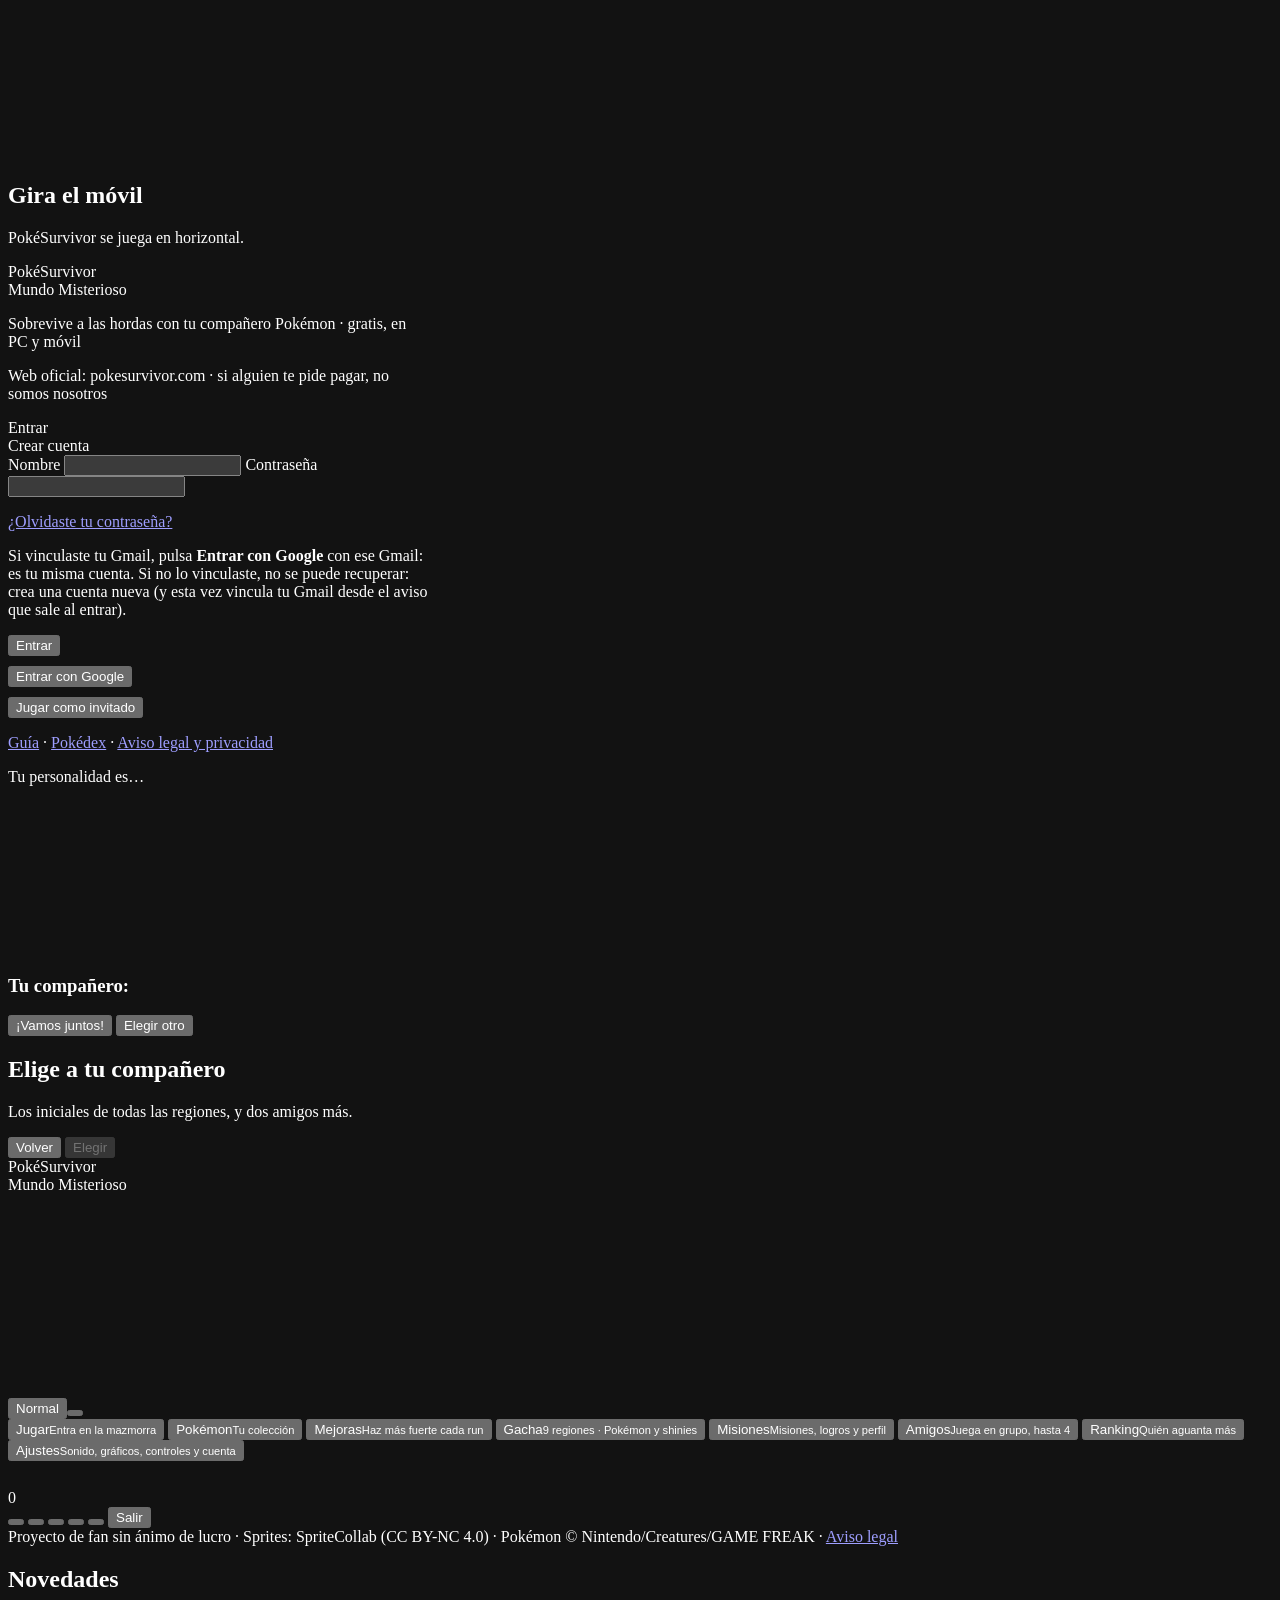
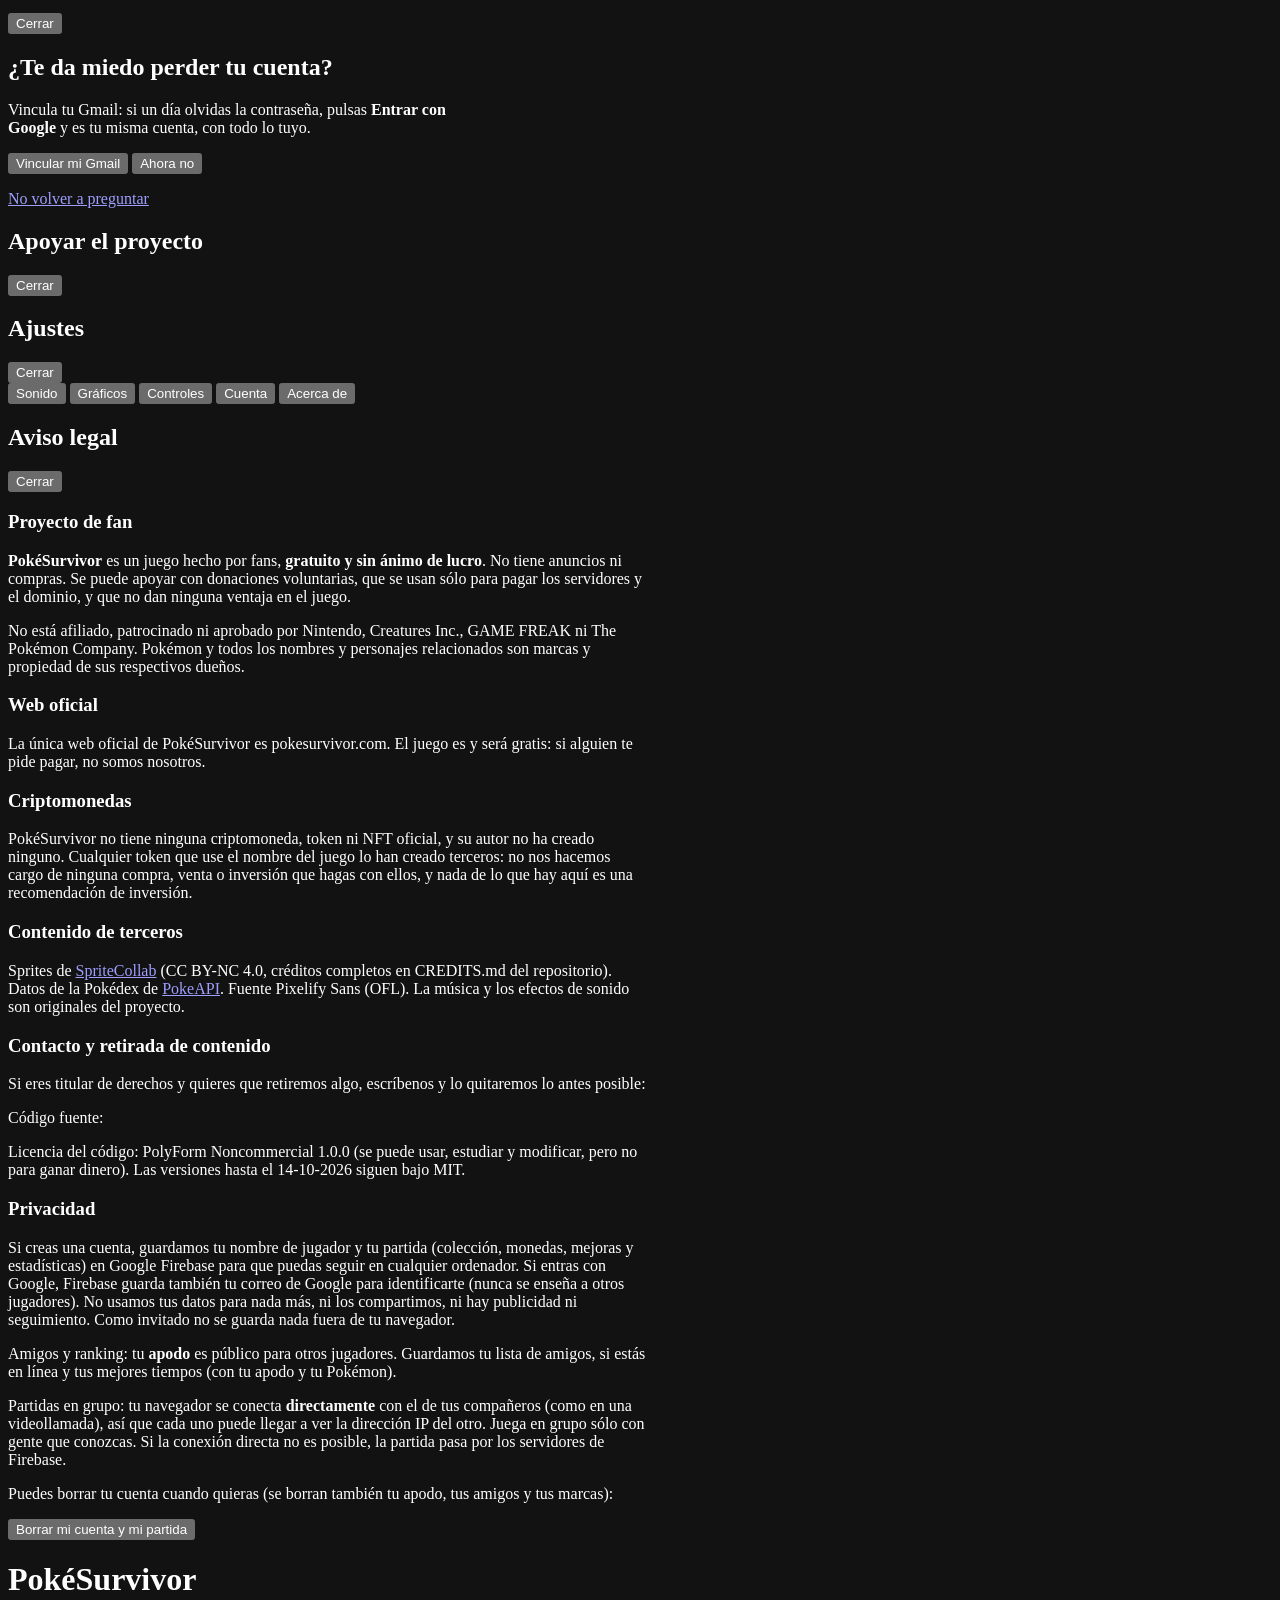
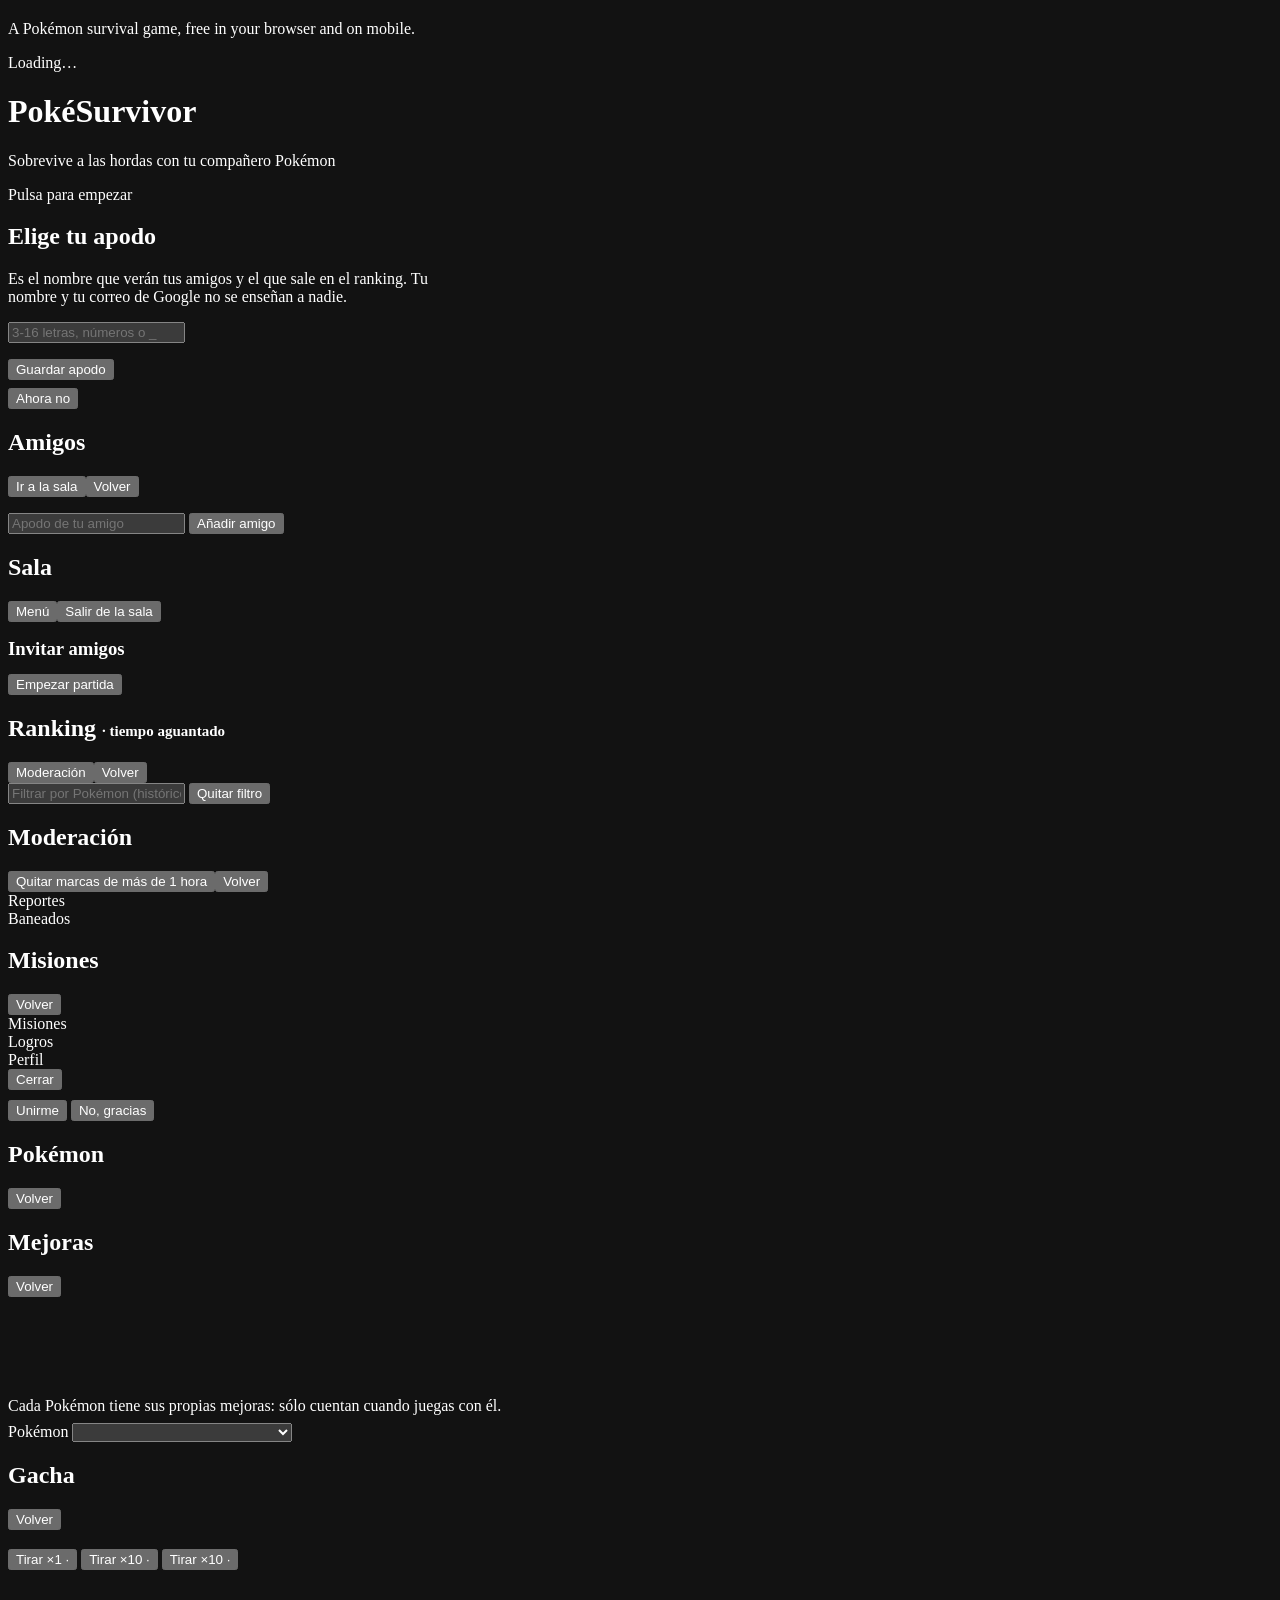
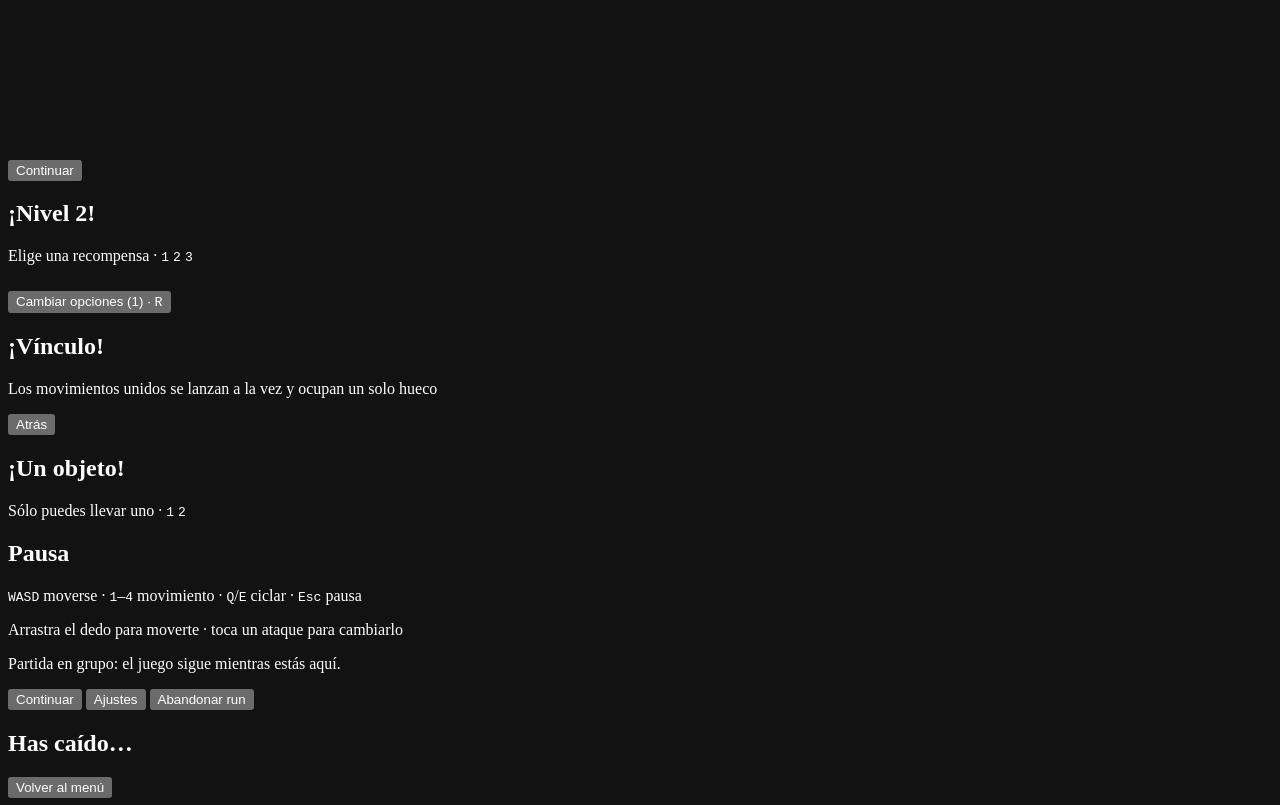
==== dev.html @ 1c5dee5b "WebGL: el mundo se dibuja con WebGL, la interfaz sigue en canvas 2D js/core/glctx.js: contexto compa" ====
<!doctype html>
<!-- dev.html: página fuente. Aquí se edita; index.html lo genera tools/build.js. -->
<html lang="es">
<head>
<meta charset="utf-8">
<meta name="robots" content="noindex">
<meta name="viewport" content="width=device-width,initial-scale=1,viewport-fit=cover">
<title>PokéSurvivor – Juego Pokémon gratis online estilo Survivor.io</title>
<meta name="description" content="Sobrevive a hordas de Pokémon con tu compañero en este fan game gratis para navegador y móvil: 966 Pokémon, shinies, legendarios y cooperativo con amigos. Sin descargas ni anuncios.">
<!-- seo:begin -->
<link rel="canonical" href="https://pokesurvivor.com/">
<meta name="robots" content="index, follow, max-image-preview:large">
<meta name="theme-color" content="#0a1430">
<meta name="color-scheme" content="dark">
<!-- Compartir en redes (WhatsApp, Discord, Twitter/X...) -->
<meta property="og:type" content="website">
<meta property="og:site_name" content="PokéSurvivor">
<meta property="og:locale" content="es_ES">
<meta property="og:url" content="https://pokesurvivor.com/">
<meta property="og:title" content="PokéSurvivor – Sobrevive a las hordas Pokémon">
<meta property="og:description" content="Fan game gratis para navegador y móvil: 966 Pokémon, shinies, legendarios y cooperativo hasta 4 amigos. Sin descargas ni anuncios.">
<meta property="og:image" content="https://pokesurvivor.com/assets/og-image.jpg">
<meta property="og:image:width" content="1200">
<meta property="og:image:height" content="630">
<meta property="og:image:alt" content="PokéSurvivor: un Pokémon rodeado de hordas en un mapa pixel art">
<meta name="twitter:card" content="summary_large_image">
<meta name="twitter:title" content="PokéSurvivor – Sobrevive a las hordas Pokémon">
<meta name="twitter:description" content="Fan game gratis para navegador y móvil, con cooperativo hasta 4. Sin descargas ni anuncios.">
<meta name="twitter:image" content="https://pokesurvivor.com/assets/og-image.jpg">
<script>window.PS_PAGES = true;</script>
<!-- seo:end -->
<link rel="manifest" href="manifest.webmanifest">
<!-- Google sólo enseña en los resultados iconos de 48 px o múltiplos -->
<link rel="icon" href="favicon.ico" sizes="any">
<link rel="icon" type="image/png" sizes="48x48" href="assets/icons/icon-48.png">
<link rel="icon" type="image/png" sizes="96x96" href="assets/icons/icon-96.png">
<link rel="icon" type="image/png" sizes="144x144" href="assets/icons/icon-144.png">
<link rel="apple-touch-icon" href="assets/icons/icon-180.png">
<meta name="mobile-web-app-capable" content="yes">
<meta name="apple-mobile-web-app-capable" content="yes">
<meta name="apple-mobile-web-app-status-bar-style" content="black-translucent">
<meta name="apple-mobile-web-app-title" content="PokéSurvivor">
<link rel="preconnect" href="https://www.gstatic.com" crossorigin>
<link rel="preload" href="assets/fonts/PixelifyPS-400.ttf" as="font" type="font/ttf" crossorigin>
<link rel="preload" href="assets/fonts/PixelifyPS-700.ttf" as="font" type="font/ttf" crossorigin>
<!-- seo:begin -->
<!-- Datos estructurados para Google (tipo de página: videojuego gratuito) -->
<script type="application/ld+json">
{
  "@context": "https://schema.org",
  "@graph": [
    {
      "@type": "WebSite",
      "@id": "https://pokesurvivor.com/#web",
      "url": "https://pokesurvivor.com/",
      "name": "PokéSurvivor",
      "inLanguage": "es"
    },
    {
      "@type": ["VideoGame", "WebApplication"],
      "@id": "https://pokesurvivor.com/#juego",
      "name": "PokéSurvivor",
      "url": "https://pokesurvivor.com/",
      "description": "Fan game gratuito de supervivencia (bullet heaven, estilo Survivor.io) con Pokémon: elige compañero, sobrevive a hordas, sube de nivel, evoluciona tus ataques, enfréntate a legendarios en grietas y juega en cooperativo con hasta 4 amigos.",
      "image": "https://pokesurvivor.com/assets/og-image.jpg",
      "inLanguage": "es",
      "genre": ["Roguelike", "Bullet heaven", "Acción", "Supervivencia"],
      "gamePlatform": ["Navegador web", "PC", "Android", "iOS"],
      "applicationCategory": "GameApplication",
      "operatingSystem": "Cualquiera con navegador web moderno",
      "playMode": ["SinglePlayer", "CoOp", "MultiPlayer"],
      "numberOfPlayers": { "@type": "QuantitativeValue", "minValue": 1, "maxValue": 4 },
      "isAccessibleForFree": true,
      "offers": { "@type": "Offer", "price": "0", "priceCurrency": "EUR", "availability": "https://schema.org/InStock" },
      "isPartOf": { "@id": "https://pokesurvivor.com/#web" }
    }
  ]
}
</script>
<!-- seo:end -->
<link rel="stylesheet" href="css/style.css">
</head>
<body>

<canvas id="game"></canvas>
<!-- En móvil se juega en horizontal -->
<div id="rotate" class="hidden"><div class="box center"><div id="rotate-ico"></div><h2>Gira el móvil</h2><p class="sub">PokéSurvivor se juega en horizontal.</p></div></div>

<!-- ====== Inicio: login / registro / invitado ====== -->
<section id="scr-login" class="scr hidden">
  <div class="box" style="width:min(420px,100%)">
    <div class="logo">
      <div class="t1">PokéSurvivor</div>
      <div class="t2">Mundo Misterioso</div>
    </div>
    <p class="login-tag">Sobrevive a las hordas con tu compañero Pokémon · gratis, en PC y móvil</p>
    <p class="login-official">Web oficial: pokesurvivor.com · si alguien te pide pagar, no somos nosotros</p>
    <div class="tabs">
      <div class="tab on" data-tab="login">Entrar</div>
      <div class="tab" data-tab="register">Crear cuenta</div>
    </div>
    <form id="login-form" autocomplete="off">
      <label for="f-user">Nombre</label>
      <input id="f-user" class="field" maxlength="16" spellcheck="false">
      <label for="f-pass">Contraseña</label>
      <input id="f-pass" class="field" type="password" maxlength="64">
      <p id="login-err" class="err"></p>
      <p class="note"><a href="#" id="f-forgot">¿Olvidaste tu contraseña?</a></p>
      <p id="forgot-note" class="note hidden">Si vinculaste tu Gmail, pulsa <b>Entrar con Google</b> con ese Gmail: es tu misma cuenta.
        Si no lo vinculaste, no se puede recuperar: crea una cuenta nueva (y esta vez vincula tu Gmail desde el aviso que sale al entrar).</p>
      <div class="row">
        <button id="btn-auth" class="btn gold grow" type="submit">Entrar</button>
      </div>
    </form>
    <div class="row" style="margin-top:10px">
      <button id="btn-google" class="btn google grow hidden" type="button">Entrar con Google</button>
    </div>
    <div class="row" style="margin-top:10px">
      <button id="btn-guest" class="btn ghost grow" type="button">Jugar como invitado</button>
    </div>
    <p class="note center" id="login-mode"></p>
    <p class="note center"><!-- seo:begin --><a href="guia/">Guía</a> · <a href="pokedex/">Pokédex</a> · <!-- seo:end --><a href="#" class="legal-link" data-legal>Aviso legal y privacidad</a></p>
  </div>
</section>

<!-- ====== Test de personalidad ====== -->
<section id="scr-test" class="scr dim hidden">
  <div class="box test-box">
    <div class="progress"><i id="test-bar"></i></div>
    <p class="sub" id="test-count"></p>
    <p class="q" id="test-q"></p>
    <div class="answers" id="test-a"></div>
  </div>
</section>

<!-- ====== Resultado del test ====== -->
<section id="scr-result" class="scr dim hidden">
  <div class="box result">
    <p class="sub">Tu personalidad es…</p>
    <div class="trait" id="res-trait"></div>
    <p id="res-text"></p>
    <canvas id="res-stage" class="stage" width="200" height="150"></canvas>
    <h3>Tu compañero: <span class="gold" id="res-name"></span></h3>
    <div class="row" style="justify-content:center;margin-top:14px">
      <button id="res-ok" class="btn gold">¡Vamos juntos!</button>
      <button id="res-other" class="btn">Elegir otro</button>
    </div>
  </div>
</section>

<!-- ====== Elegir compañero ====== -->
<section id="scr-starters" class="scr dim hidden">
  <div class="box wide">
    <h2>Elige a tu compañero</h2>
    <p class="sub">Los iniciales de todas las regiones, y dos amigos más.</p>
    <div class="grid" id="starter-grid"></div>
    <div class="row between" style="margin-top:14px">
      <button id="starter-back" class="btn ghost">Volver</button>
      <span id="starter-info" class="grow" style="color:var(--muted)"></span>
      <button id="starter-ok" class="btn gold" disabled>Elegir</button>
    </div>
  </div>
</section>

<!-- ====== Menú principal ====== -->
<section id="scr-menu" class="scr hidden">
  <div class="menu-left">
    <div class="logo">
      <div class="t1">PokéSurvivor</div>
      <div class="t2">Mundo Misterioso</div>
    </div>
    <div class="partner-card">
      <canvas id="menu-partner" class="stage" width="260" height="200"></canvas>
      <div class="nm" id="menu-partner-name"></div>
      <div class="lv" id="menu-partner-info"></div>
      <div class="seg hidden" id="menu-shiny"><button data-v="0">Normal</button><button data-v="1"></button></div>
    </div>
  </div>
  <div class="menu-right">
    <div class="box">
      <div class="menu-list">
        <button class="menu-item play" data-go="play">Jugar<small>Entra en la mazmorra</small></button>
        <button class="menu-item" data-go="dex">Pokémon<small id="menu-dex-count">Tu colección</small></button>
        <button class="menu-item" data-go="upgrades">Mejoras<small>Haz más fuerte cada run</small></button>
        <button class="menu-item" data-go="gacha">Gacha<small>9 regiones · Pokémon y shinies</small></button>
        <button class="menu-item" data-go="goals">Misiones<small id="menu-goals-sub">Misiones, logros y perfil</small></button>
        <button class="menu-item" data-go="friends">Amigos<small id="menu-friends-sub">Juega en grupo, hasta 4</small></button>
        <button class="menu-item" data-go="rank">Ranking<small>Quién aguanta más</small></button>
        <button class="menu-item" data-go="settings">Ajustes<small>Sonido, gráficos, controles y cuenta</small></button>
      </div>
    </div>
    <div class="box" style="padding:14px 18px">
      <div id="menu-stats" style="font-size:14px;color:var(--muted)"></div>
    </div>
  </div>
</section>

<div id="topbar" class="topbar hidden">
  <div class="pill"><span class="coin"></span><span id="coins">0</span></div>
  <div class="pill" id="tickets-pill" title="Tickets del gacha"></div>
  <div class="pill" id="user-pill"></div>
  <button id="btn-news" class="btn small ghost news-btn" title="Novedades"></button>
  <button id="btn-support" class="btn small gold hidden" title="Apoyar el proyecto"></button>
  <button id="btn-sound" class="btn small ghost" title="Sonido"></button>
  <button id="btn-full" class="btn small ghost hidden" title="Pantalla completa"></button>
  <button id="btn-settings" class="btn small ghost" title="Ajustes"></button>
  <button id="btn-logout" class="btn small ghost">Salir</button>
</div>
<div id="sound-panel" class="box sound-panel hidden"></div>
<div id="credits-line" class="credits-line hidden">Proyecto de fan sin ánimo de lucro · Sprites: SpriteCollab (CC BY-NC 4.0) · Pokémon © Nintendo/Creatures/GAME FREAK · <a href="#" class="legal-link" data-legal>Aviso legal</a></div>

<!-- ====== Novedades (cambios del juego) ====== -->
<section id="scr-news" class="scr dim hidden">
  <div class="box news-box">
    <div class="row between"><h2>Novedades</h2><button class="btn small ghost" id="news-close">Cerrar</button></div>
    <div id="news-body" class="news-body"></div>
  </div>
</section>

<!-- ====== Vincular Gmail para recuperar la cuenta (js/ui/login.js, offerRecovery) ====== -->
<section id="scr-recover" class="scr dim hidden">
  <div class="box" style="width:min(440px,100%)">
    <h2>¿Te da miedo perder tu cuenta?</h2>
    <p>Vincula tu Gmail: si un día olvidas la contraseña, pulsas <b>Entrar con Google</b> y es tu misma cuenta, con todo lo tuyo.</p>
    <p class="err" id="rec-err"></p>
    <div class="row" style="gap:8px;flex-wrap:wrap">
      <button class="btn gold grow" id="rec-link" type="button">Vincular mi Gmail</button>
      <button class="btn ghost" id="rec-later" type="button">Ahora no</button>
    </div>
    <p class="note center"><a href="#" id="rec-never">No volver a preguntar</a></p>
  </div>
</section>

<!-- ====== Apoyar el proyecto (donaciones) ====== -->
<section id="scr-support" class="scr dim hidden">
  <div class="box support">
    <div class="row between"><h2>Apoyar el proyecto</h2><button class="btn small ghost" id="sup-close">Cerrar</button></div>
    <div id="sup-body"></div>
  </div>
</section>

<!-- ====== Ajustes ====== -->
<section id="scr-settings" class="scr dim hidden">
  <div class="box settings">
    <div class="row between"><h2>Ajustes</h2><button class="btn small ghost" id="set-close">Cerrar</button></div>
    <div class="tabs" id="set-tabs">
      <button class="gen-tab" data-t="sound">Sonido</button>
      <button class="gen-tab" data-t="gfx">Gráficos</button>
      <button class="gen-tab" data-t="ctl">Controles</button>
      <button class="gen-tab" data-t="acc">Cuenta</button>
      <button class="gen-tab" data-t="about">Acerca de</button>
    </div>
    <div id="set-body" class="set-body"></div>
  </div>
</section>

<!-- ====== Aviso legal y privacidad ====== -->
<section id="scr-legal" class="scr dim hidden">
  <div class="box legal" style="width:min(640px,100%)">
    <div class="row between"><h2>Aviso legal</h2><button class="btn small ghost" id="legal-close">Cerrar</button></div>
    <h3>Proyecto de fan</h3>
    <p><b>PokéSurvivor</b> es un juego hecho por fans, <b>gratuito y sin ánimo de lucro</b>.
      No tiene anuncios ni compras. Se puede apoyar con donaciones voluntarias, que se usan sólo para pagar los servidores y el dominio, y que no dan ninguna ventaja en el juego.</p>
    <p>No está afiliado, patrocinado ni aprobado por Nintendo, Creatures Inc., GAME FREAK ni
      The Pokémon Company. Pokémon y todos los nombres y personajes relacionados son marcas y
      propiedad de sus respectivos dueños.</p>
    <h3>Web oficial</h3>
    <p>La única web oficial de PokéSurvivor es pokesurvivor.com. El juego es y será gratis: si alguien te pide pagar, no somos nosotros.</p>
    <h3>Criptomonedas</h3>
    <p>PokéSurvivor no tiene ninguna criptomoneda, token ni NFT oficial, y su autor no ha creado ninguno. Cualquier token que use el nombre del juego lo han creado terceros: no nos hacemos cargo de ninguna compra, venta o inversión que hagas con ellos, y nada de lo que hay aquí es una recomendación de inversión.</p>
    <h3>Contenido de terceros</h3>
    <p>Sprites de <a href="https://github.com/PMDCollab/SpriteCollab" target="_blank" rel="noopener">SpriteCollab</a>
      (CC BY-NC 4.0, créditos completos en CREDITS.md del repositorio). Datos de la Pokédex de
      <a href="https://pokeapi.co/" target="_blank" rel="noopener">PokeAPI</a>. Fuente Pixelify Sans (OFL).
      La música y los efectos de sonido son originales del proyecto.</p>
    <h3>Contacto y retirada de contenido</h3>
    <p>Si eres titular de derechos y quieres que retiremos algo, escríbenos y lo quitaremos lo
      antes posible: <a id="legal-mail" href="#"></a></p>
    <p>Código fuente: <a id="legal-repo" href="#" target="_blank" rel="noopener"></a></p>
    <p>Licencia del código: PolyForm Noncommercial 1.0.0 (se puede usar, estudiar y modificar, pero no para ganar dinero). Las versiones hasta el 14-10-2026 siguen bajo MIT.</p>
    <h3>Privacidad</h3>
    <p>Si creas una cuenta, guardamos tu nombre de jugador y tu partida (colección, monedas,
      mejoras y estadísticas) en Google Firebase para que puedas seguir en cualquier ordenador.
      Si entras con Google, Firebase guarda también tu correo de Google para identificarte
      (nunca se enseña a otros jugadores).
      No usamos tus datos para nada más, ni los compartimos, ni hay publicidad ni seguimiento.
      Como invitado no se guarda nada fuera de tu navegador.</p>
    <p>Amigos y ranking: tu <b>apodo</b> es público para otros jugadores. Guardamos tu lista de
      amigos, si estás en línea y tus mejores tiempos (con tu apodo y tu Pokémon).</p>
    <p>Partidas en grupo: tu navegador se conecta <b>directamente</b> con el de tus compañeros
      (como en una videollamada), así que cada uno puede llegar a ver la dirección IP del otro.
      Juega en grupo sólo con gente que conozcas. Si la conexión directa no es posible, la partida
      pasa por los servidores de Firebase.</p>
    <p>Puedes borrar tu cuenta cuando quieras (se borran también tu apodo, tus amigos y tus marcas):</p>
    <div class="row">
      <button class="btn small" id="legal-delete">Borrar mi cuenta y mi partida</button>
      <span id="legal-del-msg" class="note" style="margin:0"></span>
    </div>
  </div>
</section>
<div id="boot" class="boot">
  <div class="boot-in">
    <h1>PokéSurvivor</h1>
    <p>Juego de supervivencia con Pokémon, gratis en el navegador y en el móvil.</p>
    <p class="boot-ld">Cargando…</p>
  </div>
</div>
<script>
  (function () {
    var s = null; try { s = localStorage.getItem('ps.lang'); } catch (e) {}
    var n = ((navigator.languages && navigator.languages[0]) || navigator.language || 'es').toLowerCase();
    var l = s === 'es' || s === 'en' ? s : (/\/en(\/|$)/.test(location.pathname) ? 'en' : (n.indexOf('es') === 0 ? 'es' : 'en'));
    document.documentElement.lang = l;
    if (l === 'en') {
      var p = document.querySelectorAll('#boot p');
      p[0].textContent = 'A Pokémon survival game, free in your browser and on mobile.';
      p[1].textContent = 'Loading…';
    }
  })();
</script>
<div id="tap-start" class="tapstart hidden">
  <div class="boot-in">
    <h1>PokéSurvivor</h1>
    <p>Sobrevive a las hordas con tu compañero Pokémon</p>
    <p class="tap-blink">Pulsa para empezar</p>
  </div>
</div>
<noscript>
  <div class="boot noscript">
    <div class="boot-in">
      <h1>PokéSurvivor</h1>
      <p>PokéSurvivor necesita JavaScript para funcionar. Actívalo para jugar.</p>
      <p>Fan game gratuito de supervivencia con 966 Pokémon de las 9 regiones: elige tu compañero, sobrevive a las hordas, evoluciona tus ataques, enfréntate a legendarios y juega en cooperativo con hasta 4 amigos.</p>
      <!-- seo:begin --><p><a href="guia/">Guía del juego</a> · <a href="pokedex/">Pokédex: todos los Pokémon jugables</a></p><!-- seo:end -->
    </div>
  </div>
</noscript>

<!-- ====== Apodo (para amigos y ranking) ====== -->
<section id="scr-nick" class="scr dim hidden">
  <div class="box" style="width:min(440px,100%)">
    <h2>Elige tu apodo</h2>
    <p class="sub">Es el nombre que verán tus amigos y el que sale en el ranking.
      Tu nombre y tu correo de Google no se enseñan a nadie.</p>
    <form id="nick-form" autocomplete="off">
      <input id="nick-in" class="field" maxlength="16" spellcheck="false" placeholder="3-16 letras, números o _">
      <p id="nick-err" class="err"></p>
      <div class="row"><button id="nick-ok" class="btn gold grow" type="submit">Guardar apodo</button></div>
    </form>
    <div class="row" style="margin-top:8px"><button id="nick-later" class="btn ghost grow" type="button">Ahora no</button></div>
  </div>
</section>

<!-- ====== Amigos ====== -->
<section id="scr-friends" class="scr dim hidden">
  <div class="box wide">
    <div class="row between"><h2>Amigos</h2>
      <div class="row"><button id="fr-room" class="btn small gold hidden">Ir a la sala</button><button class="btn small ghost" data-back>Volver</button></div></div>
    <p class="sub" id="fr-me"></p>
    <form id="fr-add" class="row" autocomplete="off">
      <input id="fr-name" class="field grow" maxlength="16" spellcheck="false" placeholder="Apodo de tu amigo">
      <button class="btn gold" type="submit" data-sfx="confirm">Añadir amigo</button>
    </form>
    <p id="fr-msg" class="note"></p>
    <div id="fr-list" class="fr-list"></div>
  </div>
</section>

<!-- ====== Sala (partida en grupo) ====== -->
<section id="scr-lobby" class="scr dim hidden">
  <div class="box wide">
    <div class="row between"><h2>Sala</h2>
      <div class="row"><button id="lobby-menu" class="btn small ghost">Menú</button><button id="lobby-leave" class="btn small ghost">Salir de la sala</button></div></div>
    <p class="sub" id="lobby-sub"></p>
    <div id="lobby-members" class="lobby-members"></div>
    <h3 id="lobby-inv-title" style="margin:14px 0 6px">Invitar amigos</h3>
    <div id="lobby-invite" class="fr-list"></div>
    <div class="row" style="margin-top:14px">
      <button id="lobby-start" class="btn gold grow">Empezar partida</button>
    </div>
    <p class="note" id="lobby-note"></p>
  </div>
</section>

<!-- ====== Ranking ====== -->
<section id="scr-rank" class="scr dim hidden">
  <div class="box wide">
    <div class="row between"><h2>Ranking <span class="sub" style="font-size:15px">· tiempo aguantado</span></h2><span class="row" style="gap:6px"><button id="rk-mod" class="btn small ghost hidden">Moderación</button><button class="btn small ghost" data-back>Volver</button></span></div>
    <div class="gen-tabs" id="rk-mode"></div>
    <div class="filters" id="rk-period"></div>
    <div class="row rk-tools">
      <div class="filters" id="rk-scope" style="margin:0"></div>
      <input id="rk-poke" class="field" list="rk-dl" placeholder="Filtrar por Pokémon (histórico)" spellcheck="false">
      <datalist id="rk-dl"></datalist>
      <button id="rk-clear" class="btn small ghost hidden">Quitar filtro</button>
    </div>
    <div id="rk-list" class="rk-list"></div>
    <div id="rk-me" class="rk-me"></div>
  </div>
</section>

<!-- ====== Moderación del ranking (sólo la cuenta de admin, ver js/ui/mod-ui.js) ====== -->
<section id="scr-mod" class="scr dim hidden">
  <div class="box wide">
    <div class="row between"><h2>Moderación</h2><span class="row" style="gap:6px"><button class="btn small danger" id="mod-purge">Quitar marcas de más de 1 hora</button><button class="btn small ghost" id="mod-back">Volver</button></span></div>
    <div class="tabs" id="mod-tabs">
      <div class="tab on" data-tab="rep">Reportes</div>
      <div class="tab" data-tab="sus">Baneados</div>
    </div>
    <div id="mod-list" class="rk-list" style="max-height:60vh"></div>
  </div>
</section>

<!-- ====== Misiones, logros y perfil ====== -->
<section id="scr-goals" class="scr dim hidden">
  <div class="box wide">
    <div class="row between"><h2>Misiones</h2><button class="btn small ghost" data-back>Volver</button></div>
    <div class="tabs" id="goals-tabs">
      <div class="tab on" data-tab="missions">Misiones</div>
      <div class="tab" data-tab="ach">Logros</div>
      <div class="tab" data-tab="profile">Perfil</div>
    </div>
    <div id="goals-body" class="goals-body"></div>
  </div>
</section>

<!-- ====== Perfil público de un jugador ====== -->
<section id="scr-profile" class="scr dim hidden">
  <div class="box profile-box">
    <div class="row end"><button class="btn small ghost" id="prof-close">Cerrar</button></div>
    <div id="prof-body"></div>
  </div>
</section>

<!-- ====== Invitación recibida ====== -->
<div id="invite-pop" class="box invite-pop hidden">
  <div id="inv-text"></div>
  <div class="row" style="margin-top:10px">
    <button id="inv-yes" class="btn gold small grow" data-sfx="confirm">Unirme</button>
    <button id="inv-no" class="btn ghost small">No, gracias</button>
  </div>
</div>

<!-- ====== Colección ====== -->
<section id="scr-dex" class="scr dim hidden">
  <div class="box wide">
    <div class="row between"><h2>Pokémon <span id="dex-total" class="sub" style="font-size:15px"></span></h2><button class="btn small ghost" data-back>Volver</button></div>
    <div class="gen-tabs" id="dex-gens"></div>
    <div class="split" style="margin-top:8px">
      <div>
        <div class="filters" id="dex-filters"></div>
        <div class="grid" id="dex-grid"></div>
      </div>
      <div class="panel" id="dex-detail"></div>
    </div>
  </div>
</section>

<!-- ====== Mejoras ====== -->
<section id="scr-upgrades" class="scr dim hidden">
  <div class="box wide">
    <div class="row between"><h2>Mejoras</h2><button class="btn small ghost" data-back>Volver</button></div>
    <div class="upg-head">
      <canvas id="upg-stage" class="stage" width="120" height="96"></canvas>
      <div class="grow">
        <p class="sub" style="margin:0">Cada Pokémon tiene sus propias mejoras: sólo cuentan cuando juegas con él.</p>
        <div class="row" style="margin-top:8px">
          <label for="upg-mon" style="margin:0">Pokémon</label>
          <select id="upg-mon" class="field" style="width:auto;min-width:220px"></select>
        </div>
      </div>
    </div>
    <div class="upg" id="upg-list"></div>
  </div>
</section>

<!-- ====== Gacha ====== -->
<section id="scr-gacha" class="scr dim hidden">
  <div class="box wide">
    <div class="row between"><h2>Gacha</h2><button class="btn small ghost" data-back>Volver</button></div>
    <div class="gen-tabs" id="gacha-gens"></div>
    <div class="split" style="margin-top:8px">
      <div>
        <div class="banner" id="banner">
          <h3 id="banner-title"></h3>
          <p id="banner-desc" style="margin:4px 0 6px"></p>
          <p class="sub" id="gacha-owned" style="margin:0"></p>
          <div class="feat" id="gacha-feat"></div>
        </div>
        <div class="row" style="margin-top:14px">
          <button id="pull-1" class="btn grow" data-sfx="none">Tirar ×1 · <span id="cost-1"></span></button>
          <button id="pull-10" class="btn gold grow" data-sfx="none">Tirar ×10 · <span id="cost-10"></span></button>
          <button id="pull-10b" class="btn gold grow" data-sfx="none">Tirar ×10 · <span id="cost-10b"></span></button>
        </div>
        <p class="note tickets-line" id="gacha-tickets"></p>
        <p class="note" id="gacha-pity"></p>
      </div>
      <div class="panel rates" id="gacha-rates"></div>
    </div>
  </div>
</section>

<div id="pull-fx" class="hidden">
  <canvas id="slot" width="176" height="170" title="Clic para acelerar"></canvas>
  <div class="pull-results" id="pull-results"></div>
  <button id="pull-close" class="btn gold hidden">Continuar</button>
</div>

<!-- ====== Durante la run ====== -->
<section id="scr-levelup" class="scr dim hidden">
  <div class="box center">
    <h2>¡Nivel <span id="lvl-num">2</span>!</h2>
    <p class="sub">Elige una recompensa · <kbd>1</kbd> <kbd>2</kbd> <kbd>3</kbd></p>
    <div id="cards" class="cards"></div>
    <button id="lvl-reroll" class="btn small ghost hidden" data-sfx="none" style="margin-top:10px">Cambiar opciones (<span id="lvl-rr-n">1</span>) · <kbd>R</kbd></button>
    <p id="lvl-wait" class="note hidden"></p>
  </div>
</section>

<section id="scr-bond" class="scr dim hidden">
  <div class="box center">
    <h2 class="bond-title">¡Vínculo!</h2>
    <p class="sub bond-hint">Los movimientos unidos se lanzan a la vez y ocupan un solo hueco</p>
    <p id="bond-sub" class="sub"></p>
    <div id="bond-cards" class="cards"></div>
    <div class="row" style="justify-content:center"><button id="bond-back" class="btn hidden">Atrás</button></div>
  </div>
</section>

<section id="scr-item" class="scr dim hidden">
  <div class="box center">
    <h2>¡Un objeto!</h2>
    <p class="sub">Sólo puedes llevar uno · <kbd>1</kbd> <kbd>2</kbd></p>
    <div id="item-cards" class="cards"></div>
  </div>
</section>

<section id="scr-pause" class="scr dim hidden">
  <div class="box center" style="width:min(460px,100%)">
    <h2>Pausa</h2>
    <p class="sub kbd-hint"><kbd>WASD</kbd> moverse · <kbd>1</kbd>–<kbd>4</kbd> movimiento · <kbd>Q</kbd>/<kbd>E</kbd> ciclar · <kbd>Esc</kbd> pausa</p>
    <p class="sub touch-hint">Arrastra el dedo para moverte · toca un ataque para cambiarlo</p>
    <p id="pause-coop" class="note hidden">Partida en grupo: el juego sigue mientras estás aquí.</p>
    <div id="pause-sound" class="sound-inline"></div>
    <div class="row" style="justify-content:center">
      <button id="btn-resume" class="btn gold">Continuar</button>
      <button id="btn-pause-settings" class="btn">Ajustes</button>
      <button id="btn-quit" class="btn">Abandonar run</button>
    </div>
  </div>
</section>

<section id="scr-over" class="scr dim hidden">
  <div class="box center" style="width:min(480px,100%)">
    <h2 id="over-title">Has caído…</h2>
    <div id="over-stats" class="stats"></div>
    <button id="btn-again" class="btn gold">Volver al menú</button>
  </div>
</section>

<!-- datos generados -->
<!-- scripts:begin -->
<script defer src="js/core/util.js"></script>
<script defer src="js/core/i18n.js"></script>
<script defer src="js/data/lang-en.js"></script>
<script defer src="js/core/settings.js"></script>
<script defer src="js/data/music.js"></script>
<script defer src="js/data/pokedex.js"></script>
<script defer src="js/data/sprites-meta.js"></script>
<!-- núcleo -->
<script defer src="js/core/firebase-config.js"></script>
<script defer src="js/core/db.js"></script>
<script defer src="js/core/audio.js"></script>
<script defer src="js/core/input.js"></script>
<script defer src="js/core/touch.js"></script>
<script defer src="js/core/sprites.js"></script>
<script defer src="js/core/camera.js"></script>
<script defer src="js/core/glctx.js"></script>
<!-- datos de juego -->
<script defer src="js/data/moves.js"></script>
<script defer src="js/data/types.js"></script>
<script defer src="js/data/starters.js"></script>
<script defer src="js/data/enemies.js"></script>
<script defer src="js/data/upgrades.js"></script>
<script defer src="js/data/items.js"></script>
<script defer src="js/data/missions.js"></script>
<script defer src="js/data/achievements.js"></script>
<script defer src="js/data/funding.js"></script>
<script defer src="js/data/changelog.js"></script>
<!-- mundo -->
<script defer src="js/world/tiles.js"></script>
<script defer src="js/world/world.js"></script>
<!-- entidades -->
<script defer src="js/entities/vfx.js"></script>
<script defer src="js/entities/fx.js"></script>
<script defer src="js/entities/projectile.js"></script>
<script defer src="js/entities/enemy.js"></script>
<script defer src="js/entities/pickup.js"></script>
<script defer src="js/entities/player.js"></script>
<!-- sistemas -->
<script defer src="js/systems/combat.js"></script>
<script defer src="js/systems/spawner.js"></script>
<script defer src="js/systems/levelup.js"></script>
<script defer src="js/systems/gacha.js"></script>
<script defer src="js/systems/interact.js"></script>
<script defer src="js/systems/rift.js"></script>
<script defer src="js/systems/judgment.js"></script>
<script defer src="js/systems/events.js"></script>
<script defer src="js/systems/weather.js"></script>
<script defer src="js/systems/pathing.js"></script>
<script defer src="js/systems/progress.js"></script>
<script defer src="js/systems/hazards.js"></script>
<!-- red: amigos, salas, cooperativo y ranking -->
<script defer src="js/net/social.js"></script>
<script defer src="js/net/net.js"></script>
<script defer src="js/net/coop.js"></script>
<script defer src="js/net/ranking.js"></script>
<!-- interfaz -->
<script defer src="js/ui/icons.js"></script>
<script defer src="js/ui/ui.js"></script>
<script defer src="js/ui/hud.js"></script>
<script defer src="js/ui/login.js"></script>
<script defer src="js/ui/test.js"></script>
<script defer src="js/ui/menu.js"></script>
<script defer src="js/ui/slots.js"></script>
<script defer src="js/ui/gacha-ui.js"></script>
<script defer src="js/ui/run-ui.js"></script>
<script defer src="js/ui/social-ui.js"></script>
<script defer src="js/ui/ranking-ui.js"></script>
<script defer src="js/ui/mod-ui.js"></script>
<script defer src="js/ui/goals-ui.js"></script>
<script defer src="js/ui/settings-ui.js"></script>
<script defer src="js/ui/layout-ui.js"></script>
<script defer src="js/ui/support-ui.js"></script>
<script defer src="js/ui/news-ui.js"></script>
<script defer src="js/core/updater.js"></script>
<!-- juego -->
<script defer src="js/game.js"></script>
<script defer src="js/main.js"></script>
<!-- scripts:end -->
</body>
</html>
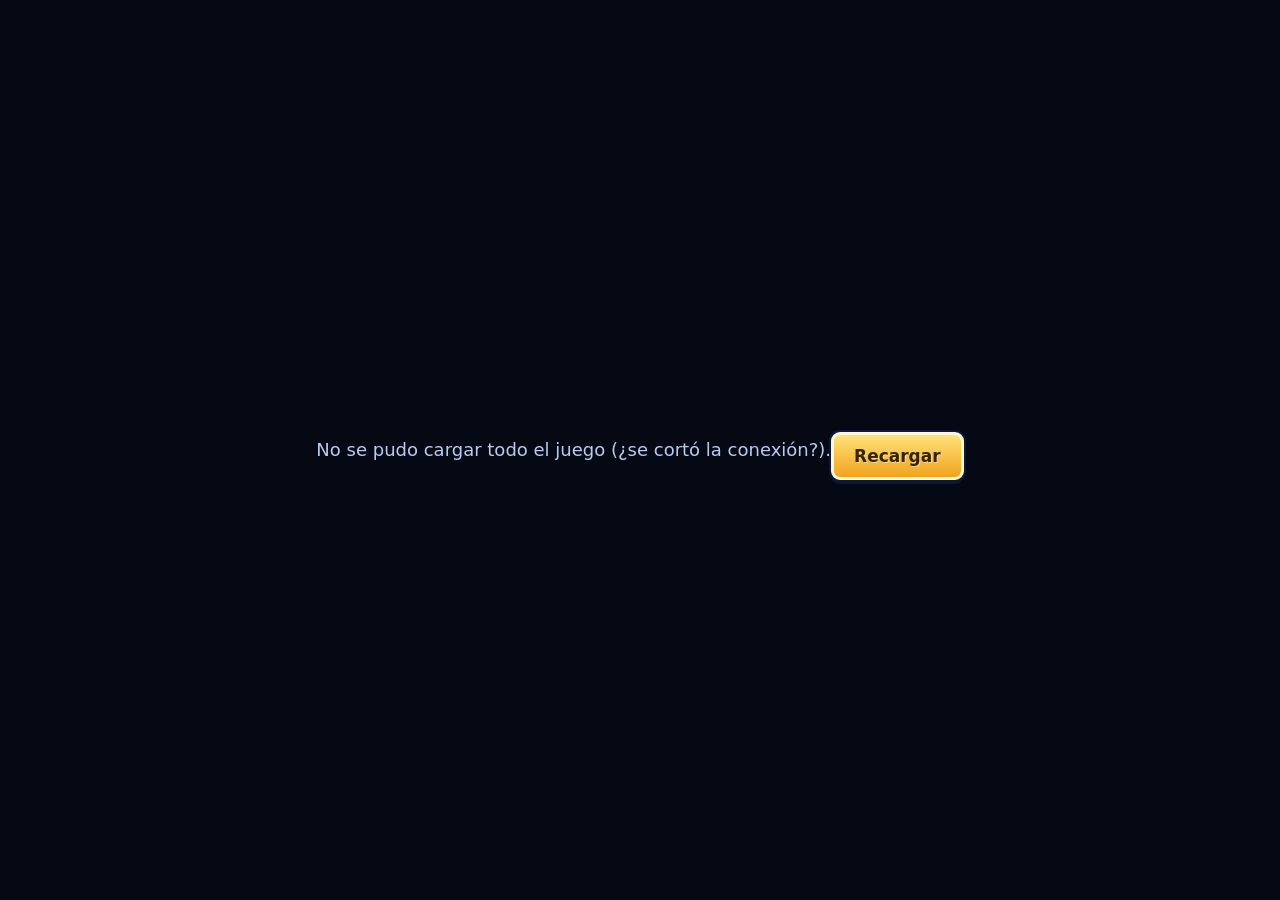
==== commit e289043d: "i18n: chino tradicional (zh-TW) como idioma seleccionable" ====
--- a/dev.html
+++ b/dev.html
@@ -309,12 +309,16 @@
   (function () {
     var s = null; try { s = localStorage.getItem('ps.lang'); } catch (e) {}
     var n = ((navigator.languages && navigator.languages[0]) || navigator.language || 'es').toLowerCase();
-    var l = s === 'es' || s === 'en' ? s : (/\/en(\/|$)/.test(location.pathname) ? 'en' : (n.indexOf('es') === 0 ? 'es' : 'en'));
+    var l = s === 'es' || s === 'en' || s === 'zh-TW' ? s : (/\/en(\/|$)/.test(location.pathname) ? 'en' : (n.indexOf('es') === 0 ? 'es' : n.indexOf('zh') === 0 ? 'zh-TW' : 'en'));
     document.documentElement.lang = l;
     if (l === 'en') {
       var p = document.querySelectorAll('#boot p');
       p[0].textContent = 'A Pokémon survival game, free in your browser and on mobile.';
       p[1].textContent = 'Loading…';
+    } else if (l === 'zh-TW') {
+      var q = document.querySelectorAll('#boot p');
+      q[0].textContent = '寶可夢生存遊戲，在瀏覽器和手機上免費暢玩。';
+      q[1].textContent = '載入中…';
     }
   })();
 </script>
@@ -563,6 +567,8 @@
 <script defer src="js/core/util.js"></script>
 <script defer src="js/core/i18n.js"></script>
 <script defer src="js/data/lang-en.js"></script>
+<script defer src="js/data/lang-zh-TW.js"></script>
+<script defer src="js/data/lang-zh-TW-dex.js"></script>
 <script defer src="js/core/settings.js"></script>
 <script defer src="js/data/music.js"></script>
 <script defer src="js/data/pokedex.js"></script>
--- a/css/style.css
+++ b/css/style.css
@@ -0,0 +1,863 @@
+/* ============ PokéSurvivor — interfaz estilo Mundo Misterioso ============
+ * Cajas azules con doble borde blanco, como los menús de PMD, y fuente pixel
+ * local (Pixelify Sans, OFL).
+ */
+/* Pixelify Sans con los números redibujados para que no se confundan (tools/make_font.py). */
+@font-face {
+  font-family: 'Pixelify';
+  src: url('../assets/fonts/PixelifyPS-400.ttf') format('truetype');
+  font-weight: 400 550;
+  font-display: block;
+}
+@font-face {
+  font-family: 'Pixelify';
+  src: url('../assets/fonts/PixelifyPS-700.ttf') format('truetype');
+  font-weight: 551 900;
+  font-display: block;
+}
+/* Caracteres chinos (繁體中文): Cubic 11 / 俐方體11號 (pixel, licencia libre,
+ * assets/fonts/Cubic11-LICENSE.txt) dentro de la misma familia 'Pixelify', así
+ * sirve en el CSS y en todos los textos del canvas sin cambiar nada. Sólo se
+ * descarga si en pantalla sale algún carácter chino (unicode-range). Mismos
+ * pesos que las de arriba para que el navegador las junte en una sola familia. */
+@font-face {
+  font-family: 'Pixelify';
+  src: url('../assets/fonts/Cubic11.woff2') format('woff2');
+  font-weight: 400 550;
+  font-display: swap;
+  unicode-range: U+2E80-2FFF, U+3000-33FF, U+3400-4DBF, U+4E00-9FFF, U+F900-FAFF, U+FE30-FE4F, U+FF00-FFEF;
+}
+@font-face {
+  font-family: 'Pixelify';
+  src: url('../assets/fonts/Cubic11.woff2') format('woff2');
+  font-weight: 551 900;
+  font-display: swap;
+  unicode-range: U+2E80-2FFF, U+3000-33FF, U+3400-4DBF, U+4E00-9FFF, U+F900-FAFF, U+FE30-FE4F, U+FF00-FFEF;
+}
+
+:root {
+  --ink: #ffffff;
+  --muted: #b9cbf0;
+  --box1: #2c519f;
+  --box2: #1a3170;
+  --edge: #f4f8ff;
+  --edge-in: #5b83d6;
+  --edge-out: #0b1838;
+  --gold: #ffd23f;
+  --gold2: #f0a31e;
+  --red: #ff5f6d;
+  --green: #5fe08a;
+  --shadow: #0a1430;
+  --r1: #9fb1c9; --r2: #5fe08a; --r3: #4fb4ff; --r4: #c47bff; --r5: #ffcb3d;
+  --font: 'Pixelify', 'Segoe UI', 'Microsoft JhengHei', 'PingFang TC', 'Noto Sans TC', system-ui, sans-serif;
+}
+
+* { box-sizing: border-box; }
+.hidden { display: none !important; }
+html, body { height: 100%; margin: 0; }
+body {
+  background: #050914;
+  color: var(--ink);
+  font: 16px/1.35 var(--font);
+  overflow: hidden;
+  user-select: none;
+  -webkit-font-smoothing: none;
+}
+canvas { image-rendering: pixelated; image-rendering: crisp-edges; }
+#game { display: block; width: 100vw; height: 100vh; height: 100dvh; touch-action: none; }
+button { font: inherit; color: inherit; }
+input { font: inherit; }
+
+/* ---------- capas de pantalla ---------- */
+.scr {
+  position: fixed; inset: 0; z-index: 20;
+  display: flex; align-items: center; justify-content: center;
+  padding: 20px;
+  animation: fade .2s ease-out;
+}
+.scr.hidden { display: none; }
+/* Pantallas que se abren con la barra superior a la vista: empiezan debajo de ella. */
+@media (min-height: 521px) {
+  #scr-goals, #scr-dex, #scr-upgrades, #scr-gacha, #scr-friends, #scr-rank, #scr-lobby, #scr-profile { padding-top: 66px; }
+}
+.scr.dim { background: radial-gradient(circle at 50% 40%, rgba(10,20,50,.55), rgba(3,6,16,.88)); }
+@keyframes fade { from { opacity: 0; } to { opacity: 1; } }
+@keyframes pop { from { transform: scale(.94); opacity: 0; } to { transform: none; opacity: 1; } }
+
+/* ---------- caja PMD ---------- */
+.box {
+  position: relative;
+  background: linear-gradient(180deg, var(--box1), var(--box2));
+  border: 3px solid var(--edge);
+  border-radius: 12px;
+  box-shadow: 0 0 0 3px var(--edge-out), inset 0 0 0 2px var(--edge-in), 0 18px 50px rgba(0,0,0,.55);
+  padding: 22px 24px;
+  text-shadow: 2px 2px 0 var(--shadow);
+  animation: pop .22s ease-out;
+  max-height: 100%;
+  overflow: auto;
+}
+.box h1, .box h2, .box h3 { margin: 0 0 6px; font-weight: 700; letter-spacing: .5px; }
+.box h2 { font-size: 26px; }
+.box h3 { font-size: 18px; }
+.sub { color: var(--muted); margin: 0 0 16px; font-size: 15px; }
+.gold { color: var(--gold); }
+.center { text-align: center; }
+
+/* ---------- botones ---------- */
+.btn {
+  appearance: none; cursor: pointer;
+  padding: 10px 20px;
+  border: 3px solid var(--edge);
+  border-radius: 9px;
+  background: linear-gradient(180deg, #3d67c0, #26468f);
+  box-shadow: 0 0 0 2px var(--edge-out), 0 4px 0 var(--edge-out);
+  font-size: 17px; font-weight: 700;
+  text-shadow: 2px 2px 0 var(--shadow);
+  transition: transform .06s, filter .12s;
+}
+.btn:hover { filter: brightness(1.15); }
+.btn:active { transform: translateY(2px); box-shadow: 0 0 0 2px var(--edge-out), 0 2px 0 var(--edge-out); }
+.btn:disabled { filter: grayscale(.8) brightness(.7); cursor: not-allowed; transform: none; }
+.btn.gold {
+  background: linear-gradient(180deg, #ffe37a, #f0a31e);
+  color: #3a2300; text-shadow: 1px 1px 0 rgba(255,255,255,.4);
+  border-color: #fff7d6;
+}
+.btn.ghost { background: transparent; box-shadow: none; border-color: rgba(244,248,255,.35); }
+.btn.small { padding: 6px 12px; font-size: 14px; }
+.row { display: flex; gap: 12px; align-items: center; flex-wrap: wrap; }
+.row.end { justify-content: flex-end; }
+.row.between { justify-content: space-between; }
+.grow { flex: 1; }
+
+/* Lista de menú con cursor (flecha pixel art), como en PMD */
+.menu-list { display: flex; flex-direction: column; gap: 4px; }
+.menu-item {
+  appearance: none; background: none; border: 0; cursor: pointer;
+  text-align: left; padding: 8px 10px 8px 30px; border-radius: 6px;
+  font-size: 22px; font-weight: 700; letter-spacing: .5px;
+  text-shadow: 2px 2px 0 var(--shadow);
+  position: relative;
+}
+.menu-item small { display: block; font-size: 13px; font-weight: 400; color: var(--muted); letter-spacing: 0; }
+.menu-item::before {
+  content: ''; position: absolute; left: 6px; top: 14px; width: 16px; height: 24px;
+  background: var(--ico-cursor) no-repeat center / contain; image-rendering: pixelated;
+  opacity: 0; transition: opacity .1s, transform .1s; transform: translateX(-4px);
+}
+.menu-item:hover, .menu-item:focus-visible { background: rgba(255,255,255,.08); outline: none; }
+.menu-item:hover::before, .menu-item:focus-visible::before { opacity: 1; transform: none; }
+.menu-item.play { font-size: 30px; color: var(--gold); }
+.menu-item { display: grid; grid-template-columns: 34px 1fr; column-gap: 8px; align-items: center; }
+.menu-item small { grid-column: 2; }
+.mi-ico { grid-row: span 2; display: flex; }
+
+/* ---------- formularios ---------- */
+.tabs { display: flex; gap: 6px; margin-bottom: 14px; }
+.tab {
+  flex: 1; padding: 8px; cursor: pointer; border-radius: 8px;
+  background: rgba(0,0,0,.2); border: 2px solid transparent;
+  text-align: center; font-weight: 700;
+}
+.tab.on { border-color: var(--edge); background: rgba(255,255,255,.1); }
+label { display: block; font-size: 14px; color: var(--muted); margin: 8px 0 4px; }
+.field {
+  width: 100%; padding: 10px 12px;
+  background: #0f1f4a; color: #fff;
+  border: 2px solid var(--edge-in); border-radius: 8px;
+  font-size: 17px; outline: none;
+}
+.field:focus { border-color: var(--edge); }
+.err { color: #ffb0b8; min-height: 20px; font-size: 14px; margin: 8px 0 0; }
+.note { color: var(--muted); font-size: 13px; margin-top: 14px; }
+
+/* ---------- pantalla de inicio ---------- */
+.logo { text-align: center; margin-bottom: 18px; }
+.logo .t1 { font-size: 46px; font-weight: 700; line-height: 1; color: var(--gold);
+  text-shadow: 3px 3px 0 #a55f00, 6px 6px 0 var(--shadow); letter-spacing: 1px; }
+.logo .t2 { font-size: 18px; color: #fff; margin-top: 6px; letter-spacing: 3px; text-transform: uppercase; }
+
+/* ---------- test de personalidad ---------- */
+.test-box { width: min(620px, 100%); }
+.progress { height: 8px; background: rgba(0,0,0,.35); border-radius: 8px; overflow: hidden; margin-bottom: 18px; }
+.progress i { display: block; height: 100%; background: var(--gold); transition: width .25s; }
+.q { font-size: 22px; margin: 0 0 16px; min-height: 2.6em; }
+.answers { display: flex; flex-direction: column; gap: 8px; }
+.answer {
+  appearance: none; text-align: left; cursor: pointer;
+  padding: 12px 16px 12px 34px; position: relative;
+  background: rgba(0,0,0,.18); border: 2px solid rgba(244,248,255,.25); border-radius: 9px;
+  font-size: 17px; text-shadow: 2px 2px 0 var(--shadow);
+}
+.answer::before {
+  content: ''; position: absolute; left: 10px; top: 50%; width: 12px; height: 18px; margin-top: -9px;
+  background: var(--ico-cursor) no-repeat center / contain; image-rendering: pixelated; opacity: 0;
+}
+.answer:hover { background: rgba(255,255,255,.1); border-color: var(--edge); }
+.answer:hover::before { opacity: 1; }
+
+.result { width: min(560px, 100%); text-align: center; }
+.result .trait { font-size: 30px; color: var(--gold); margin: 4px 0; }
+.stage {
+  display: block; margin: 8px auto 6px;
+  /* Recuadro estilo PMD: fondo oscuro y borde del color del tipo (--stage-c). */
+  background:
+    radial-gradient(ellipse at 50% 88%, rgba(120,170,255,.22), transparent 60%),
+    linear-gradient(180deg, rgba(20,36,78,.88), rgba(8,14,34,.92));
+  border: 3px solid var(--stage-c, #5b83d6);
+  border-radius: 14px;
+  box-shadow: 0 0 0 3px #0b1838, 0 10px 30px rgba(0,0,0,.45), inset 0 0 0 2px rgba(255,255,255,.06);
+}
+.stage.shiny { box-shadow: 0 0 0 3px #0b1838, 0 0 22px rgba(154,230,255,.55), inset 0 0 0 2px rgba(255,255,255,.08); }
+
+/* ---------- rejilla de Pokémon ---------- */
+.grid {
+  display: grid; grid-template-columns: repeat(auto-fill, minmax(96px, 1fr));
+  gap: 8px; max-height: 56vh; overflow-y: auto; padding: 4px;
+}
+.cell {
+  position: relative; cursor: pointer; text-align: center;
+  background: rgba(0,0,0,.2); border: 2px solid rgba(244,248,255,.18); border-radius: 10px;
+  padding: 4px 2px 6px; transition: transform .08s, border-color .12s, background .12s;
+}
+.cell:hover { transform: translateY(-2px); border-color: var(--edge); background: rgba(255,255,255,.08); }
+.cell.on { border-color: var(--gold); background: rgba(255,210,63,.14); }
+.cell.locked { cursor: default; opacity: .75; }
+.cell.locked:hover { transform: none; border-color: rgba(244,248,255,.18); }
+.cell canvas { display: block; margin: 0 auto; }
+.cell b { display: block; font-size: 13px; white-space: nowrap; overflow: hidden; text-overflow: ellipsis; }
+.cell .no { position: absolute; top: 3px; left: 6px; font-size: 11px; color: var(--muted); }
+.cell .stars { font-size: 10px; letter-spacing: -1px; }
+.cell .partner { position: absolute; top: 3px; right: 5px; font-size: 12px; }
+
+.wide { width: min(980px, 100%); }
+.split { display: grid; grid-template-columns: 1fr 300px; gap: 18px; }
+.panel {
+  background: rgba(0,0,0,.2); border: 2px solid rgba(244,248,255,.2); border-radius: 10px; padding: 14px;
+}
+.stat { display: grid; grid-template-columns: 90px 1fr 34px; gap: 8px; align-items: center; font-size: 14px; margin: 5px 0; }
+.stat .bar { height: 8px; background: rgba(0,0,0,.35); border-radius: 6px; overflow: hidden; }
+.stat .bar i { display: block; height: 100%; background: var(--gold); }
+.type {
+  display: inline-block; padding: 2px 8px; border-radius: 6px; font-size: 12px; font-weight: 700;
+  color: #10131a; text-shadow: none; margin-right: 4px;
+}
+.filters { display: flex; gap: 6px; flex-wrap: wrap; margin-bottom: 10px; }
+.chip {
+  appearance: none; cursor: pointer; padding: 4px 10px; border-radius: 20px;
+  background: rgba(0,0,0,.25); border: 2px solid rgba(244,248,255,.25); font-size: 13px;
+  text-shadow: 1px 1px 0 var(--shadow);
+}
+.chip.on { border-color: var(--gold); color: var(--gold); }
+
+/* ---------- menú principal ---------- */
+#scr-menu { justify-content: space-between; align-items: stretch; padding: 0; }
+.menu-left {
+  flex: 1; display: flex; flex-direction: column; justify-content: center; align-items: center;
+  padding: 30px; min-width: 0;
+}
+.menu-left .logo .t1 { font-size: clamp(36px, 6vw, 64px); }
+.partner-card { text-align: center; margin-top: 10px; }
+.partner-card .nm { font-size: 24px; font-weight: 700; text-shadow: 3px 3px 0 var(--shadow); }
+.partner-card .lv { color: var(--muted); font-size: 14px; text-shadow: 2px 2px 0 var(--shadow); }
+.menu-right {
+  width: min(380px, 100%); display: flex; flex-direction: column;
+  /* Arriba deja sitio a la barra superior; si no cabe todo, se desplaza
+     (los márgenes auto lo centran sin que se salga por arriba). */
+  padding: 70px 24px 18px; gap: 14px; overflow-y: auto;
+  background: linear-gradient(90deg, transparent, rgba(5,10,25,.65) 30%);
+}
+.menu-right > :first-child { margin-top: auto; }
+.menu-right > :last-child { margin-bottom: auto; }
+/* Portátiles con poca altura: menú más compacto y, si hace falta, en dos columnas. */
+@media (max-height: 780px) and (min-height: 521px) {
+  .menu-right { padding-top: 62px; gap: 10px; }
+  .menu-right .box { padding: 10px 14px; }
+  .menu-item { font-size: 17px; padding: 5px 10px; }
+  .menu-item.play { font-size: 24px; }
+  .menu-item small { font-size: 11px; }
+}
+@media (max-height: 660px) and (min-height: 521px) {
+  .menu-right { width: min(500px, 52vw); }
+  .menu-list { display: grid; grid-template-columns: 1fr 1fr; gap: 2px 6px; }
+  .menu-item.play { grid-column: span 2; }
+  .menu-item small { white-space: nowrap; overflow: hidden; text-overflow: ellipsis; }
+  .menu-left .logo .t1 { font-size: clamp(32px, 5vw, 52px); }
+  #menu-partner { height: min(30vh, 200px); width: auto; }
+}
+.topbar {
+  position: fixed; top: 14px; right: 16px; z-index: 25;
+  display: flex; gap: 10px; align-items: center;
+}
+.pill {
+  display: flex; align-items: center; gap: 8px;
+  padding: 6px 14px; border-radius: 30px;
+  background: rgba(10,20,50,.85); border: 2px solid var(--edge);
+  box-shadow: 0 0 0 2px var(--edge-out);
+  font-weight: 700; text-shadow: 2px 2px 0 var(--shadow);
+}
+.coin {
+  display: inline-block; width: 18px; height: 18px; vertical-align: -3px;
+  background: var(--ico-coin) no-repeat center / contain; image-rendering: pixelated;
+}
+.credits-line {
+  position: fixed; left: 14px; bottom: 10px; z-index: 25; font-size: 12px; color: rgba(185,203,240,.7);
+  text-shadow: 1px 1px 0 #000;
+}
+
+/* ---------- mejoras ---------- */
+.upg { display: grid; grid-template-columns: repeat(auto-fill, minmax(280px, 1fr)); gap: 10px; }
+.upg-item { display: grid; grid-template-columns: 40px 1fr auto; gap: 10px; align-items: center; }
+.upg-item .ic { font-size: 26px; text-align: center; }
+.pips { display: flex; gap: 3px; margin-top: 4px; }
+.pips i { width: 12px; height: 6px; border-radius: 2px; background: rgba(0,0,0,.4); }
+.pips i.on { background: var(--gold); }
+
+/* ---------- gacha ---------- */
+.banner {
+  position: relative; border-radius: 12px; overflow: hidden;
+  background:
+    radial-gradient(circle at 80% 30%, rgba(255,210,63,.35), transparent 45%),
+    radial-gradient(circle at 15% 80%, rgba(196,123,255,.35), transparent 50%),
+    linear-gradient(135deg, #3a1d6e, #1b2f78 55%, #0f4d6e);
+  border: 2px solid rgba(244,248,255,.4);
+  padding: 18px;
+}
+.banner h3 { font-size: 28px; color: var(--gold); text-shadow: 3px 3px 0 #2a0f55; }
+.banner .feat {
+  /* Debajo del texto, nunca encima: los legendarios a ×2 son grandes. */
+  display: flex; align-items: flex-end; justify-content: center; gap: 6px;
+  margin: 8px -10px -18px; height: 190px; overflow: hidden;
+}
+.banner .feat canvas { flex: 0 0 auto; }
+.rates { font-size: 14px; }
+.rates div { display: flex; justify-content: space-between; padding: 3px 0; border-bottom: 1px dashed rgba(244,248,255,.15); }
+
+#pull-fx {
+  position: fixed; inset: 0; z-index: 40; display: flex; flex-direction: column;
+  align-items: center; gap: 18px; padding: 14px 10px;
+  /* Si las 10 cartas no caben (móvil en horizontal) se puede desplazar, y
+     "Continuar" se queda siempre a la vista abajo (antes quedaba fuera y no
+     había forma de cerrar sin recargar la página). */
+  overflow-y: auto; overscroll-behavior: contain;
+  background: radial-gradient(circle at 50% 45%, #1b2d63, #03060f 70%);
+}
+/* Centrado vertical que no corta por arriba cuando no cabe. */
+#pull-fx::before, #pull-fx::after { content: ''; margin: auto; }
+#pull-close { position: sticky; bottom: 8px; z-index: 2; flex-shrink: 0; box-shadow: 0 4px 18px rgba(0,0,0,.6); }
+@media (max-height: 520px) {
+  #pull-fx { gap: 10px; }
+  .pull-results { gap: 6px; }
+  .pcard { width: 100px; padding: 5px 3px; border-radius: 10px; }
+  .pcard canvas { width: 84px; height: auto; }
+  .pcard b { font-size: 12px; }
+  .pcard .tag { font-size: 10px; }
+  .pcard .stars { font-size: 11px; }
+}
+#pull-fx.hidden { display: none; }
+.ball {
+  width: 120px; height: 120px; border-radius: 50%; position: relative;
+  background: linear-gradient(180deg, #ff4d4d 0 47%, #1a1a1a 47% 53%, #f4f4f4 53% 100%);
+  border: 5px solid #1a1a1a;
+  box-shadow: 0 0 0 0 var(--glow, #fff);
+}
+.ball::after {
+  content: ''; position: absolute; left: 50%; top: 50%; width: 30px; height: 30px;
+  transform: translate(-50%, -50%); border-radius: 50%;
+  background: #f4f4f4; border: 5px solid #1a1a1a;
+}
+.ball.drop { animation: drop .55s cubic-bezier(.3,1.6,.6,1) both; }
+.ball.shake { animation: shake .45s ease-in-out 3; }
+.ball.burst { animation: burst .45s ease-out forwards; }
+@keyframes drop { from { transform: translateY(-60vh) rotate(-200deg); } to { transform: none; } }
+@keyframes shake { 0%,100% { transform: rotate(0); } 25% { transform: rotate(-18deg); } 75% { transform: rotate(18deg); } }
+@keyframes burst {
+  0% { box-shadow: 0 0 0 0 var(--glow); }
+  60% { box-shadow: 0 0 80px 40px var(--glow); transform: scale(1.15); }
+  100% { box-shadow: 0 0 200px 120px transparent; transform: scale(0); opacity: 0; }
+}
+/* Mensaje de apoyo al acabar una partida (run-ui.js). */
+.support-ask { position: relative; margin-top: 4px; padding: 10px 34px 12px 12px; border-radius: 10px; text-align: center;
+  background: rgba(255,210,63,.08); border: 2px solid rgba(255,210,63,.45); }
+.support-ask p { margin: 0 0 8px; font-size: 13px; color: var(--ink); line-height: 1.35; }
+.support-ask .btn { display: inline-flex; align-items: center; gap: 6px; text-decoration: none; }
+.support-ask .x { position: absolute; top: 4px; right: 6px; background: none; border: 0; color: var(--muted); font-size: 18px; cursor: pointer; padding: 2px 6px; }
+.pull-results { display: flex; flex-wrap: wrap; gap: 10px; justify-content: center; max-width: 900px; }
+.pcard {
+  width: 150px; padding: 10px 6px; text-align: center; border-radius: 12px;
+  background: linear-gradient(180deg, rgba(255,255,255,.1), rgba(0,0,0,.3));
+  border: 3px solid var(--rc, #fff);
+  box-shadow: 0 0 22px var(--rc, #fff);
+  animation: pop .3s ease-out both;
+  text-shadow: 2px 2px 0 var(--shadow);
+}
+.pcard .stars { color: var(--rc); font-size: 14px; }
+.pcard b { display: block; font-size: 16px; }
+.pcard .tag { font-size: 12px; margin-top: 2px; }
+.pcard .new { color: var(--gold); font-weight: 700; }
+.pcard.r5 { animation: pop .3s ease-out both, legend 1.4s ease-in-out infinite alternate; }
+@keyframes legend { to { box-shadow: 0 0 40px var(--rc), 0 0 80px var(--rc); } }
+
+/* ---------- cartas de nivel ---------- */
+.cards { display: flex; flex-direction: column; gap: 10px; width: min(560px, 100%); }
+.card {
+  display: flex; align-items: center; gap: 14px; text-align: left; cursor: pointer;
+  background: rgba(0,0,0,.2); border: 2px solid rgba(244,248,255,.3); border-radius: 12px;
+  padding: 12px 14px; transition: transform .08s, background .12s, border-color .12s;
+}
+.card:hover { background: rgba(255,255,255,.1); border-color: var(--edge); transform: translateX(4px); }
+.card .ico { flex: 0 0 46px; height: 46px; border-radius: 10px; display: grid; place-items: center; font-size: 24px; }
+.card .txt { flex: 1; }
+.card .nm { font-weight: 700; font-size: 18px; display: flex; gap: 8px; align-items: center; flex-wrap: wrap; }
+.card .ds { color: var(--muted); font-size: 14px; }
+.card .key { font-size: 13px; color: var(--muted); border: 2px solid rgba(244,248,255,.3); border-radius: 6px; padding: 2px 8px; }
+.tag-chip { font-size: 11px; padding: 2px 7px; border-radius: 5px; color: #10131a; text-shadow: none; font-weight: 700; }
+
+.stats { display: grid; grid-template-columns: 1fr 1fr; gap: 8px; margin: 10px 0 18px; }
+.stats > div { background: rgba(0,0,0,.22); border-radius: 9px; padding: 8px 10px; }
+.stats > div > span:first-child { display: block; color: var(--muted); font-size: 12px; text-transform: uppercase; }
+.stats b { font-size: 22px; }
+
+kbd {
+  display: inline-block; padding: 0 6px; border: 2px solid rgba(244,248,255,.4); border-bottom-width: 3px;
+  border-radius: 5px; font: inherit; font-size: 13px; text-shadow: none;
+}
+
+.toast {
+  position: fixed; left: 50%; bottom: 30px; transform: translateX(-50%); z-index: 60;
+  padding: 10px 18px; border-radius: 10px;
+  background: rgba(10,20,50,.95); border: 2px solid var(--edge);
+  text-shadow: 2px 2px 0 var(--shadow); animation: pop .2s ease-out;
+}
+
+::-webkit-scrollbar { width: 10px; }
+::-webkit-scrollbar-thumb { background: rgba(244,248,255,.3); border-radius: 10px; }
+::-webkit-scrollbar-track { background: transparent; }
+
+@media (max-width: 760px) and (min-height: 521px) {
+  #scr-menu { flex-direction: column; overflow-y: auto; }
+  .menu-right { width: 100%; background: rgba(5,10,25,.7); }
+  .split { grid-template-columns: 1fr; }
+  .logo .t1 { font-size: 34px; }
+}
+
+/* ============ iconos pixel art ============ */
+img.pix { image-rendering: pixelated; image-rendering: crisp-edges; vertical-align: middle; }
+.stars-row { display: inline-flex; gap: 1px; vertical-align: middle; }
+.cell .stars-row { display: flex; justify-content: center; margin-top: 2px; }
+.badge-r { position: absolute; top: 3px; right: 4px; }
+.move-icons { display: flex; flex-wrap: wrap; gap: 3px; margin: 0 0 10px; }
+.card .ico img { display: block; }
+.upg-item .ic { display: flex; justify-content: center; }
+
+/* ============ pestañas de generación ============ */
+.gen-tabs { display: flex; gap: 5px; overflow-x: auto; padding: 4px 2px 8px; margin-top: 6px; }
+.gen-tab {
+  appearance: none; cursor: pointer; flex: 0 0 auto;
+  display: flex; flex-direction: column; align-items: center; line-height: 1.1;
+  padding: 6px 12px; border-radius: 9px;
+  background: rgba(0,0,0,.25); border: 2px solid rgba(244,248,255,.22);
+  text-shadow: 2px 2px 0 var(--shadow);
+}
+.gen-tab b { font-size: 15px; }
+.gen-tab small { font-size: 11px; color: var(--muted); }
+.gen-tab:hover { border-color: var(--edge); }
+.gen-tab.on { border-color: var(--gold); background: rgba(255,210,63,.14); }
+.gen-tab.on b { color: var(--gold); }
+
+/* ============ normal / shiny ============ */
+.seg { display: flex; justify-content: center; gap: 0; margin: 2px auto 8px; width: max-content;
+  border: 2px solid rgba(244,248,255,.35); border-radius: 9px; overflow: hidden; }
+.seg button { appearance: none; cursor: pointer; background: rgba(0,0,0,.25); border: 0;
+  padding: 5px 14px; font-size: 14px; display: flex; gap: 5px; align-items: center;
+  text-shadow: 2px 2px 0 var(--shadow); }
+.seg button.on { background: rgba(154,230,255,.22); color: #c9f3ff; }
+.pcard.shiny { animation: pop .3s ease-out both, legend 1.1s ease-in-out infinite alternate; }
+.caught > span { display: block; color: var(--muted); font-size: 12px; text-transform: uppercase; }
+.caught-row { display: flex; flex-wrap: wrap; gap: 8px; justify-content: center; margin-top: 4px; }
+.caught-row > div { text-align: center; }
+.caught-row small { display: block; font-size: 12px; color: #c9f3ff; }
+
+/* ============ sonido ============ */
+.sound-panel { position: fixed; top: 62px; right: 16px; z-index: 30; width: 270px; padding: 14px 16px; }
+.sound-inline { margin: 6px auto 16px; max-width: 320px; }
+.snd-row { display: grid; grid-template-columns: 20px 64px 1fr; gap: 8px; align-items: center; margin-bottom: 10px; font-size: 14px; }
+input[type=range] { -webkit-appearance: none; appearance: none; width: 100%; height: 8px; border-radius: 8px;
+  background: rgba(0,0,0,.4); outline: none; }
+input[type=range]::-webkit-slider-thumb { -webkit-appearance: none; width: 16px; height: 16px; border-radius: 4px;
+  background: var(--gold); border: 2px solid #fff7d6; cursor: pointer; }
+input[type=range]::-moz-range-thumb { width: 14px; height: 14px; border-radius: 4px; background: var(--gold); border: 2px solid #fff7d6; }
+#btn-sound { padding: 5px 9px; display: flex; }
+
+/* ============ nube, aviso legal ============ */
+.btn.google { background: linear-gradient(180deg, #ffffff, #dfe6f2); color: #1f2a44; text-shadow: none; }
+.sync { display: inline-block; width: 9px; height: 9px; margin-left: 8px; border-radius: 2px;
+  box-shadow: 0 0 0 2px #0b1838; vertical-align: 1px; }
+.sync.ok { background: #5fe08a; }
+.sync.syncing, .sync.pending { background: #ffd23f; }
+.sync.offline { background: #ff5f6d; }
+.sync.local { background: #9fb1c9; }
+.sync.guest { display: none; }
+.legal-link { color: var(--muted); }
+.legal-link:hover { color: #fff; }
+.credits-line a { color: inherit; }
+.legal h3 { margin: 14px 0 4px; color: var(--gold); font-size: 17px; }
+.legal p { margin: 0 0 8px; font-size: 14px; line-height: 1.45; }
+.legal a { color: #9fd4ff; }
+#scr-legal { z-index: 65; }   /* por delante de Ajustes y Apoyar (60) */
+.boot { position: fixed; inset: 0; z-index: 70; display: flex; align-items: center; justify-content: center;
+  background: #050914; color: var(--muted); font-size: 18px; }
+
+/* ---------- amigos, sala, invitaciones y ranking ---------- */
+.fr-list { display: flex; flex-direction: column; gap: 6px; max-height: 52vh; overflow-y: auto; padding-right: 4px; }
+.fr-row {
+  display: flex; align-items: center; gap: 10px; padding: 8px 12px; border-radius: 8px;
+  background: rgba(0,0,0,.22); border: 2px solid rgba(244,248,255,.14);
+}
+.fr-row b { font-size: 17px; }
+.fr-row .st { color: var(--muted); font-size: 13px; }
+.dot { width: 10px; height: 10px; border-radius: 2px; background: #6b7a94; flex: 0 0 10px; }
+.dot.on { background: var(--green); box-shadow: 0 0 6px var(--green); }
+.dot.play { background: var(--gold); }
+.dot.pend { background: var(--r4); }
+#fr-add { margin: 10px 0 0; }
+#fr-add .field { min-width: 180px; }
+
+.lobby-members { display: grid; grid-template-columns: repeat(4, 1fr); gap: 10px; margin-top: 10px; }
+.lob-card {
+  display: flex; flex-direction: column; align-items: center; gap: 2px; padding: 10px 6px;
+  border-radius: 10px; background: rgba(0,0,0,.25); border: 3px solid var(--pc, rgba(244,248,255,.2));
+  min-height: 170px; justify-content: center; text-align: center;
+}
+.lob-card b { font-size: 17px; color: var(--pc); }
+.lob-card small { color: var(--muted); font-size: 12px; }
+.lob-card .conn { font-size: 12px; color: var(--green); }
+.lob-card .conn.wait { color: var(--gold); }
+.lob-card.empty { border-style: dashed; border-color: rgba(244,248,255,.18); color: var(--muted); }
+
+.invite-pop {
+  position: fixed; right: 18px; bottom: 54px; z-index: 70; width: min(340px, calc(100% - 32px));
+  padding: 14px 16px; animation: pop .2s ease-out;
+}
+.invite-pop img { vertical-align: middle; }
+
+.rk-tools { gap: 8px; margin-bottom: 8px; }
+.rk-tools .field { width: 220px; padding: 6px 10px; font-size: 15px; }
+.rk-list { display: flex; flex-direction: column; gap: 4px; max-height: 46vh; overflow-y: auto; padding-right: 4px; }
+.rk-row {
+  display: grid; grid-template-columns: 54px auto 1fr auto 26px; gap: 10px; align-items: center;
+  padding: 4px 12px; border-radius: 8px; background: rgba(0,0,0,.2); border: 2px solid transparent;
+}
+.rk-row .pos { font-weight: 700; font-size: 18px; display: flex; align-items: center; gap: 4px; color: var(--muted); }
+.rk-row.top1 .pos { color: var(--gold); }
+.rk-row.top2 .pos { color: #dfe7f5; }
+.rk-row.top3 .pos { color: #e0a36b; }
+.rk-row .mons { display: flex; }
+.rk-row .who { display: flex; flex-direction: column; min-width: 0; }
+.rk-row .who b { font-size: 16px; overflow: hidden; text-overflow: ellipsis; white-space: nowrap; }
+.rk-row .who small { color: var(--muted); font-size: 12px; }
+.rk-row .time { font-size: 22px; font-weight: 700; color: #fff; }
+.rk-row.mine { border-color: var(--gold); background: rgba(255,210,63,.1); }
+.rk-rep { background: none; border: 0; padding: 4px; cursor: pointer; opacity: .35; line-height: 0; }
+.rk-rep:hover { opacity: 1; }
+.rk-rep.sent { opacity: .12; cursor: default; }
+.rk-row.mod-row { grid-template-columns: 54px 1fr auto; }
+.rk-row.mod-row.rep { grid-template-columns: 54px auto 1fr auto auto; }
+.mod-warn { color: #ff8a96 !important; }
+.mod-acts { display: flex; gap: 6px; flex-wrap: wrap; justify-content: flex-end; }
+.rk-me { margin-top: 10px; padding: 10px 12px; border-radius: 8px; background: rgba(0,0,0,.25); font-size: 15px; min-height: 20px; }
+
+.cards.done .card { pointer-events: none; opacity: .45; }
+.cards.done .card.picked { opacity: 1; border-color: var(--gold); }
+#lvl-wait { color: var(--gold); font-size: 15px; }
+
+@media (max-width: 760px) {
+  .lobby-members { grid-template-columns: repeat(2, 1fr); }
+  .rk-row { grid-template-columns: 40px auto 1fr auto 22px; gap: 6px; }
+}
+
+/* ---------- tickets y mejoras por Pokémon ---------- */
+.tickets-line img, #tickets-pill img, #cost-1 img, #cost-10 img { vertical-align: middle; }
+.upg-head { display: flex; gap: 14px; align-items: center; margin: 6px 0 12px; }
+.upg-head .stage { width: 120px; height: 96px; flex: 0 0 120px; }
+select.field { font-family: var(--font); }
+
+/* ---------- tragaperras del gacha ---------- */
+#slot { width: min(528px, 92vw, 66vh); height: auto; image-rendering: pixelated; cursor: pointer;
+  filter: drop-shadow(0 0 30px rgba(255,90,90,.35)); animation: pop .25s ease-out both; }
+
+/* ---------- misiones, logros, perfil y objetos ---------- */
+.goals-body { max-height: 62vh; overflow-y: auto; padding-right: 6px; }
+.goals-h { margin: 6px 0 4px; }
+.goals-h h3 { margin: 0; }
+.mission {
+  display: grid; grid-template-columns: 1fr auto auto; gap: 14px; align-items: center;
+  padding: 10px 12px; margin-bottom: 6px; border-radius: 8px;
+  background: rgba(0,0,0,.22); border: 2px solid rgba(244,248,255,.14);
+}
+.mission.ready { border-color: var(--gold); background: rgba(255,210,63,.1); }
+.mission.claimed { opacity: .55; }
+.mission small, .ach small { color: var(--muted); font-size: 12px; }
+.mission .bar, .ach .bar { height: 7px; background: rgba(0,0,0,.4); border-radius: 6px; overflow: hidden; margin: 4px 0 2px; }
+.mission .bar i, .ach .bar i { display: block; height: 100%; background: var(--gold); }
+.m-rw, .a-rw { font-size: 13px; color: var(--ink); }
+.m-rw img, .a-rw img, .tag-chip img { vertical-align: middle; }
+.ach-grid { display: grid; grid-template-columns: repeat(auto-fill, minmax(280px, 1fr)); gap: 8px; }
+.ach {
+  display: flex; gap: 10px; align-items: center; padding: 8px 10px; border-radius: 8px;
+  background: rgba(0,0,0,.2); border: 2px solid rgba(244,248,255,.1);
+}
+.ach.ok { border-color: rgba(255,210,63,.6); }
+.ach .a-txt { display: flex; flex-direction: column; min-width: 0; flex: 1; }
+.leg-grid { display: grid; grid-template-columns: repeat(auto-fill, minmax(76px, 1fr)); gap: 6px; }
+.leg-cell { display: flex; flex-direction: column; align-items: center; padding: 4px; border-radius: 8px; background: rgba(0,0,0,.25); border: 2px solid transparent; }
+.leg-cell.ok { border-color: rgba(255,210,63,.5); }
+.leg-cell small { font-size: 10px; color: var(--muted); text-align: center; }
+.fav-slots { display: flex; gap: 12px; flex-wrap: wrap; margin: 6px 0; }
+.fav-slot {
+  width: 140px; min-height: 140px; display: flex; flex-direction: column; align-items: center; justify-content: center;
+  border-radius: 10px; background: rgba(0,0,0,.28); border: 3px dashed rgba(244,248,255,.25); cursor: pointer; text-align: center;
+}
+.fav-slots.view .fav-slot { cursor: default; border-style: solid; border-color: rgba(255,210,63,.55); }
+.fav-slot b { font-size: 14px; }
+.profile-box { width: min(640px, 100%); max-height: 90vh; overflow-y: auto; }
+.prof-head { display: flex; align-items: baseline; gap: 12px; flex-wrap: wrap; margin-top: -10px; }
+.prof-head h2 { margin: 0; }
+.prof-title { color: var(--gold); font-size: 15px; border: 2px solid var(--gold); border-radius: 8px; padding: 1px 8px; }
+.prof-marks { display: grid; grid-template-columns: repeat(3, 1fr); gap: 6px; margin: 10px 0; }
+.prof-marks div { background: rgba(0,0,0,.25); border-radius: 8px; padding: 6px 8px; display: flex; flex-direction: column; }
+.prof-marks span { color: var(--muted); font-size: 12px; }
+.prof-marks b { font-size: 18px; }
+.prof-medals { display: flex; flex-wrap: wrap; gap: 8px; }
+.prof-medals .pm { width: 84px; display: flex; flex-direction: column; align-items: center; text-align: center; }
+.prof-medals small { font-size: 10px; color: var(--muted); }
+a.plink { color: inherit; text-decoration: none; border-bottom: 1px dotted rgba(244,248,255,.4); }
+a.plink:hover { color: var(--gold); }
+#user-pill { cursor: pointer; }
+.ach-pop {
+  position: fixed; left: 50%; top: 64px; transform: translateX(-50%); z-index: 80;
+  display: flex; gap: 10px; align-items: center; padding: 10px 16px; animation: pop .2s ease-out;
+  border-color: var(--gold) !important;
+}
+.ach-pop b { display: block; color: var(--gold); }
+.ach-pop small { color: var(--muted); }
+.card.evo { border-color: var(--gold); background: linear-gradient(90deg, rgba(255,210,63,.18), rgba(255,210,63,.04)); }
+.card.evo .nm { color: var(--gold); }
+/* Vínculo (premio de los legendarios): rosa */
+.bond-title { color: #ff8ad8; }
+.card.bond { border-color: #ff8ad8; background: linear-gradient(90deg, rgba(255,138,216,.18), rgba(255,138,216,.04)); }
+.card.bond .nm { color: #ff8ad8; }
+@media (max-height: 520px) {
+  #scr-bond .bond-hint { display: none; }
+  #scr-bond .box { width: min(820px, 100%); }
+  #bond-cards { display: grid; grid-template-columns: 1fr 1fr; width: 100%; }
+}
+@media (max-width: 760px) { .mission { grid-template-columns: 1fr; } .prof-marks { grid-template-columns: repeat(2, 1fr); } }
+
+
+/* ================= móvil y táctil ================= */
+html, body { overscroll-behavior: none; -webkit-tap-highlight-color: transparent; -webkit-touch-callout: none; }
+body { touch-action: manipulation; }
+/* iPhone: sin esto, mantener el dedo en el joystick sacaba "Copiar / Seleccionar
+   todo" (Safari sólo hace caso a la versión -webkit- y no lo hereda bien). */
+body, body * { -webkit-user-select: none; user-select: none; -webkit-touch-callout: none; }
+input, textarea, [contenteditable] { -webkit-user-select: text; user-select: text; -webkit-touch-callout: default; }
+/* Con táctil no tienen sentido las pistas de teclas. */
+body.touch kbd, body.touch .card .key, body.touch .kbd-hint { display: none !important; }
+#rotate {
+  position: fixed; inset: 0; z-index: 200;
+  display: flex; align-items: center; justify-content: center;
+  background: rgba(5, 10, 30, .94);
+}
+#rotate.hidden { display: none; }
+#rotate .box { max-width: 320px; }
+#rotate-ico { animation: rot-hint 1.6s steps(4) infinite; display: inline-block; }
+@keyframes rot-hint { 0%, 30% { transform: rotate(0deg); } 60%, 100% { transform: rotate(90deg); } }
+
+/* ---------- ajustes ---------- */
+#scr-settings { z-index: 60; }
+/* Colocar los botones (layout-ui.js): por delante de Ajustes */
+#scr-layout { z-index: 66; display: block; background: radial-gradient(circle at 50% 40%, #24452c, #0d1a12); touch-action: none; }
+#scr-layout.hidden { display: none; }
+.lay-thing { position: absolute; z-index: 2; touch-action: none; cursor: grab; user-select: none; -webkit-user-select: none; }
+.lay-thing.held { cursor: grabbing; filter: drop-shadow(0 0 8px rgba(255,210,63,.8)); }
+.lay-thing.hidden { display: none; }
+.lay-bar { display: flex; gap: 9px; }
+.lay-slot { position: relative; width: 54px; height: 54px; flex: none; border-radius: 12px; background: rgba(10,16,28,.8); border: 1.2px solid rgba(140,170,210,.4); }
+.lay-slot.on { border: 2.5px solid var(--gold); }
+.lay-slot.item { margin-right: 9px; background: rgba(10,16,28,.55); }
+.lay-slot i { position: absolute; left: 4px; top: 2px; font-style: normal; font-size: 10px; color: rgba(180,200,230,.7); }
+.lay-tag { position: absolute; left: 50%; top: -18px; transform: translateX(-50%); font-size: 11px; color: var(--gold); white-space: nowrap; pointer-events: none; }
+.lay-pause { border-radius: 10px; background: rgba(10,16,28,.7); border: 2px solid rgba(244,248,255,.8); box-sizing: border-box; }
+.lay-pause b { position: absolute; top: 9px; width: 5px; height: 18px; background: #f4f8ff; }
+.lay-pause b:first-child { left: 11px; } .lay-pause b:last-child { left: 20px; }
+.lay-stick { border-radius: 50%; background: rgba(10,20,48,.3); border: 3px solid rgba(244,248,255,.6); box-sizing: border-box; }
+.lay-stick .knob { position: absolute; left: 50%; top: 50%; width: 42%; height: 42%; transform: translate(-50%, -50%); border-radius: 50%; background: rgba(255,210,63,.85); border: 3px solid #a55f00; box-sizing: border-box; }
+.lay-panel { position: absolute; left: 50%; top: 42%; transform: translate(-50%, -50%); width: min(340px, calc(100% - 32px)); padding: 10px 14px; text-align: center; opacity: .95; }
+.lay-panel h3 { margin: 0 0 6px; font-size: 14px; }
+#lay-mode { justify-content: center; align-items: center; gap: 6px; margin: 0; }
+.lay-help { display: block; color: var(--muted); font-size: 11px; margin-top: 4px; }
+.lay-turn { color: var(--gold); font-size: 13px; margin: 4px 0; }
+.lay-btns { justify-content: center; gap: 8px; margin-top: 6px; }
+.box.settings { width: min(640px, 100%); max-height: calc(100dvh - 24px); display: flex; flex-direction: column; }
+.set-body { overflow-y: auto; padding-right: 4px; min-height: 0; }
+#set-tabs { flex-wrap: wrap; }
+#set-tabs .gen-tab { padding: 6px 12px; }
+.set-h { color: var(--gold); font-size: 17px; margin: 14px 0 6px; }
+.set-h:first-child { margin-top: 4px; }
+.set-row { display: flex; align-items: center; gap: 12px; padding: 8px 0; border-bottom: 1px solid rgba(255,255,255,.08); }
+.set-row b { display: block; }
+.set-row small { display: block; color: var(--muted); font-size: 12px; }
+.set-row .switch { min-width: 58px; }
+.chips { display: flex; gap: 6px; flex-wrap: wrap; }
+.set-chips { margin: 6px 0 10px; }
+.keys { display: grid; grid-template-columns: auto 1fr; gap: 6px 14px; align-items: center; font-size: 14px; }
+.keys span { color: var(--muted); }
+.credits { margin: 4px 0 12px; padding-left: 18px; color: var(--muted); font-size: 14px; line-height: 1.6; }
+.credits b { color: var(--ink); }
+.about-logo { text-align: center; font-size: 34px; font-weight: 700; color: var(--gold); text-shadow: 2px 2px 0 #a55f00, 4px 4px 0 var(--shadow); margin-top: 6px; }
+.btn.danger { background: #8a1f2e; border-color: #ff8a96; }
+.row.wrap { flex-wrap: wrap; }
+.touch-hint { display: none; }
+body.touch .touch-hint { display: block; }
+#pause-sound + .row, #scr-pause .row { flex-wrap: wrap; }
+a.btn { text-decoration: none; display: inline-block; color: var(--ink); }
+
+/* ================= pantallas bajas (móvil en horizontal) =================
+ * Todo más compacto: la barra superior deja sitio, el menú va en dos
+ * columnas y la línea de créditos se esconde (está en Ajustes → Acerca de). */
+@media (max-height: 520px) {
+  .scr { padding: 50px 10px 6px; }
+  /* Sin barra superior encima: no hace falta dejarle hueco. */
+  #scr-login, #scr-test, #scr-result, #scr-starters, #scr-nick, #scr-levelup, #scr-pause,
+  #scr-over, #scr-item, #scr-settings, #scr-legal, #scr-profile { padding: 6px 10px; }
+  .split { grid-template-columns: 1fr; }
+  .logo .t1 { font-size: 30px; }
+  .box { padding: 10px 14px; border-radius: 10px; }
+  .box h2 { font-size: 20px; }
+  .box h3 { font-size: 16px; }
+  .sub { font-size: 13px; margin-bottom: 8px; }
+  .note { margin-top: 8px; font-size: 12px; }
+  .btn { padding: 7px 14px; }
+  .btn.small { padding: 4px 9px; font-size: 13px; }
+  .topbar { top: 5px; right: 6px; gap: 5px; }
+  .pill { padding: 2px 8px; font-size: 13px; gap: 5px; }
+  #user-pill { max-width: 130px; overflow: hidden; white-space: nowrap; }
+  .topbar .btn.small { padding: 2px 6px; }
+  .credits-line { display: none !important; }
+  .sound-panel { top: 40px; }
+
+  #scr-menu { flex-direction: row; padding: 0; overflow: hidden; }
+  .menu-left { padding: 50px 8px 6px; }
+  .menu-left .logo { margin-bottom: 2px; }
+  .menu-left .logo .t1 { font-size: 28px; }
+  .logo .t2 { font-size: 10px; margin-top: 2px; letter-spacing: 2px; }
+  #menu-partner { height: min(34vh, 130px); width: auto; }
+  .partner-card { margin-top: 2px; }
+  .partner-card .nm { font-size: 17px; }
+  .partner-card .lv { font-size: 12px; }
+  .menu-right { width: min(54vw, 420px); padding: 50px 8px 6px; gap: 6px; justify-content: flex-start; overflow-y: auto; }
+  .menu-right .box { padding: 6px 8px; }
+  .menu-right > .box:last-child { display: none; }
+  .menu-right > :first-child { margin-top: 0; }
+  .ach-pop { top: auto; bottom: 8px; }
+  .menu-list { display: grid; grid-template-columns: 1fr 1fr; gap: 2px 4px; }
+  .menu-item { font-size: 15px; padding: 4px 6px; grid-template-columns: 22px 1fr; column-gap: 6px; }
+  .menu-item small { font-size: 10px; white-space: nowrap; overflow: hidden; text-overflow: ellipsis; }
+  .menu-item.play { grid-column: span 2; font-size: 21px; }
+  .menu-item::before { display: none; }
+  .mi-ico img { width: 20px; height: 20px; }
+  .box.settings { max-height: calc(100dvh - 12px); }
+}
+/* Móviles muy bajos (iPhone SE y similares): sin subtítulos en el menú, para que quepa entero. */
+@media (max-height: 400px) {
+  .menu-right { padding-top: 48px; }
+  .menu-item small { display: none; }
+  .menu-item { font-size: 14px; padding: 5px 6px; }
+  .menu-item.play { font-size: 19px; }
+  .menu-item.play small { display: block; }
+  #menu-partner { height: min(30vh, 110px); }
+}
+
+/* ---------- pantalla de carga (lo primero que se ve y lo que lee Google) ---------- */
+.boot-in { text-align: center; padding: 20px; max-width: 640px; }
+.boot-in h1 { margin: 0 0 8px; font-size: clamp(38px, 8vw, 64px); color: var(--gold); text-shadow: 3px 3px 0 #a55f00, 6px 6px 0 var(--shadow); font-weight: 700; }
+.boot-in p { margin: 6px 0; color: var(--muted); }
+.boot-in a { color: #9fd4ff; }
+.boot-ld { color: #fff; margin-top: 18px !important; }
+.boot.noscript { z-index: 90; }
+/* "Pulsa para empezar": encima de todo, se ve el mundo de fondo. */
+.tapstart { position: fixed; inset: 0; z-index: 80; display: flex; align-items: center; justify-content: center; cursor: pointer;
+  background: radial-gradient(ellipse at center, rgba(5,9,20,.35), rgba(5,9,20,.8)); animation: fade .4s; }
+.tapstart .boot-in p { color: #dfe7ff; text-shadow: 2px 2px 0 #000; }
+.tap-blink { color: #fff !important; font-size: 20px; margin-top: 22px !important; animation: blink 1.1s steps(2) infinite; }
+@keyframes blink { 50% { opacity: .25; } }
+.login-tag { margin: -6px 0 12px; font-size: 13px; color: var(--muted); text-align: center; }
+.login-official { margin: -6px 0 12px; font-size: 12px; color: var(--muted); text-align: center; opacity: .85; }
+.login-links { margin-top: 10px; font-size: 13px; text-align: center; }
+.login-links a { color: #9fd4ff; }
+
+/* ---------- apoyar el proyecto ---------- */
+#scr-support { z-index: 60; }
+.box.support { width: min(560px, 100%); }
+/* Mejoras: botones y veto */
+.upg-btns { display: flex; gap: 6px; align-items: center; flex-wrap: wrap; justify-content: flex-end; }
+.ban-picker { grid-column: 1 / -1; }
+.bind-panel { grid-column: 1 / -1; }
+.bind-slots { display: grid; grid-template-columns: repeat(4, 1fr); gap: 8px; }
+.bind-slot { display: flex; align-items: center; gap: 6px; margin: 0; }
+.bind-slot span { font-weight: 700; color: var(--gold); min-width: 14px; }
+.bind-slot select { width: 100%; min-width: 0; }
+@media (max-width: 760px) { .bind-slots { grid-template-columns: repeat(2, 1fr); } }
+.ban-moves { display: flex; flex-wrap: wrap; gap: 6px; }
+.ban-moves .chip { display: inline-flex; align-items: center; gap: 5px; }
+.ban-moves .chip.ban { background: rgba(255,95,109,.25); border-color: #ff5f6d; color: #ffd3d8; text-decoration: line-through; }
+/* Novedades */
+.news-btn { position: relative; }
+.news-btn .dot { display: none; position: absolute; top: 3px; right: 3px; width: 8px; height: 8px; background: #ff5f6d; box-shadow: 0 0 0 2px var(--shadow); }
+.news-btn.new .dot { display: block; }
+.box.news-box { width: min(640px, 100%); max-height: calc(100dvh - 90px); display: flex; flex-direction: column; }
+.news-body { overflow-y: auto; padding-right: 4px; }
+.news-day { padding-bottom: 6px; border-bottom: 1px solid rgba(255,255,255,.1); }
+.news-day:last-child { border-bottom: 0; }
+.news-day h3 { color: var(--gold); margin: 14px 0 6px; font-size: 18px; }
+.news-day h3 small { display: block; color: var(--muted); font-size: 13px; font-weight: 400; margin-top: 2px; }
+.news-part { margin: 6px 0 8px; }
+.news-tag { display: inline-block; font-size: 12px; font-weight: 700; padding: 1px 8px; border-radius: 4px; color: #0b1020; text-shadow: none; }
+.news-tag.new { background: #5fe08a; } .news-tag.chg { background: #4fb4ff; } .news-tag.fix { background: #ffb347; }
+.news-day ul { margin: 0; padding-left: 20px; }
+.news-day li { margin: 4px 0; line-height: 1.35; font-size: 15px; }
+@media (max-width: 760px) { .news-btn span { display: none; } }
+.sup-tab { width: 100%; border-collapse: collapse; margin: 6px 0 10px; font-size: 15px; }
+.sup-tab td { padding: 5px 4px; border-bottom: 1px solid rgba(255,255,255,.1); }
+.sup-tab td.num { text-align: right; white-space: nowrap; }
+.sup-tab tr.tot td { font-weight: 700; color: var(--gold); border-bottom: 0; }
+#btn-support span { margin-left: 2px; }
+@media (max-height: 520px) { #btn-support span { display: none; } }
+/* ============ Pokémon en móvil horizontal ============
+ * La lista a la izquierda y la ficha (con "Elegir de compañero") a la derecha,
+ * siempre a la vista: antes la ficha quedaba debajo de la lista y había que
+ * bajar hasta el borde para encontrar el botón. */
+@media (max-height: 520px) {
+  #scr-dex .box { height: 100%; display: flex; flex-direction: column; padding: 8px 10px; }
+  #scr-dex .gen-tabs { margin-top: 2px; padding-bottom: 4px; flex: 0 0 auto; }
+  #scr-dex .split { grid-template-columns: 1fr minmax(190px, 36%); gap: 8px; flex: 1; min-height: 0; margin-top: 2px !important; }
+  #scr-dex .split > div:first-child { display: flex; flex-direction: column; min-height: 0; min-width: 0; }
+  #scr-dex .gen-tabs, #scr-dex .filters { scrollbar-width: none; }
+  #scr-dex .gen-tabs::-webkit-scrollbar, #scr-dex .filters::-webkit-scrollbar { display: none; }
+  #scr-dex .filters { flex-wrap: nowrap; overflow-x: auto; margin-bottom: 4px; flex: 0 0 auto; }
+  #scr-dex .chip { flex: 0 0 auto; padding: 2px 8px; font-size: 12px; }
+  #scr-dex .grid { max-height: none; flex: 1; min-height: 0; grid-template-columns: repeat(auto-fill, minmax(78px, 1fr)); gap: 5px; }
+  #scr-dex .cell canvas { width: 69px; height: 60px; }
+  #scr-dex .cell b { font-size: 11px; }
+  #dex-detail { min-height: 0; overflow-y: auto; padding: 6px 8px; display: flex; flex-direction: column; }
+  #dex-detail .stage { width: 132px; height: 114px; margin: 2px auto 4px; }
+  #dex-detail h3 { margin: 0; }
+  #dex-detail .stat { grid-template-columns: 62px 1fr 34px; gap: 4px; font-size: 12px; margin: 2px 0; }
+  #dex-detail p { margin: 4px 0 !important; font-size: 12px !important; }
+  #dex-detail .move-icons { margin-bottom: 4px; }
+  /* El botón de elegir, pegado abajo de la ficha: se ve aunque la ficha no quepa. */
+  #dex-detail .btn { position: sticky; bottom: 0; order: 9; margin-top: auto; padding: 8px 6px; font-size: 15px;
+    box-shadow: 0 -6px 10px rgba(5,10,25,.6); }
+}
